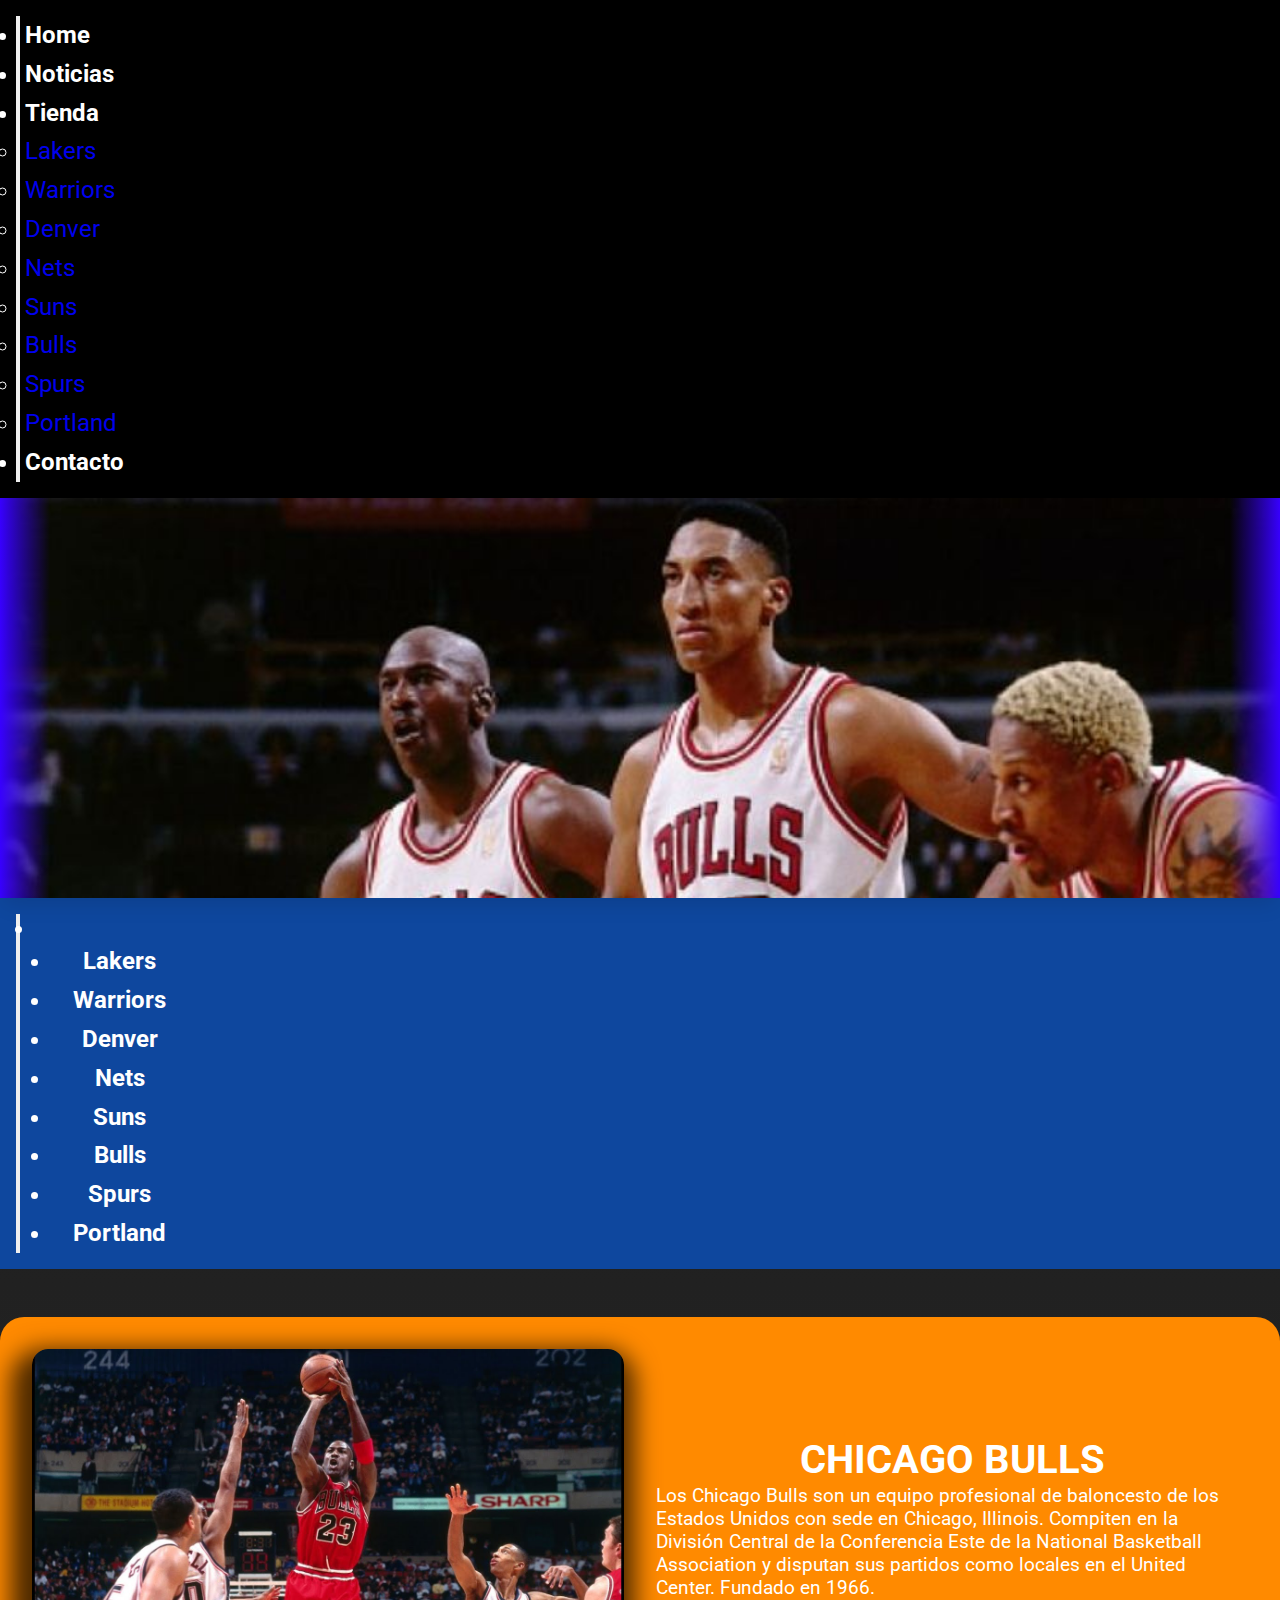
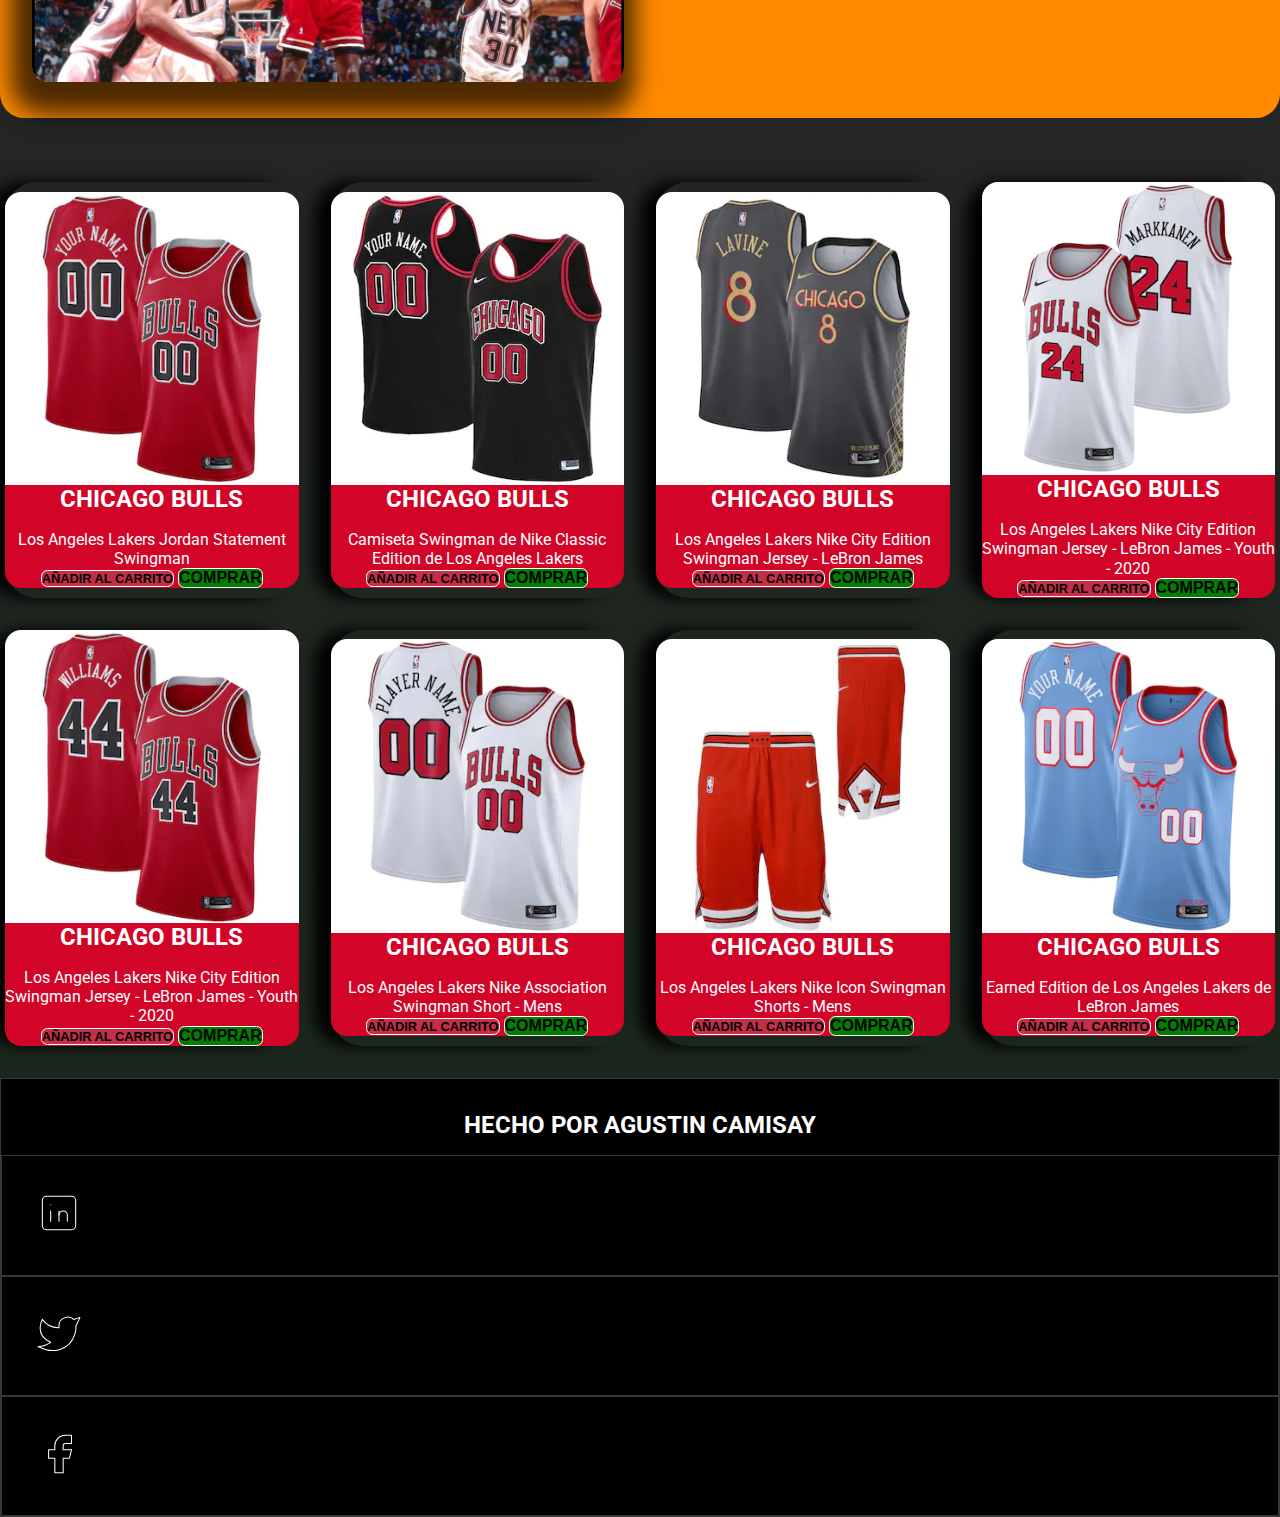
==== bulls.html @ 0fb841c5 "repar" ====
<!doctype html>
<html lang="en">

<head>
    <!-- Required meta tags -->
    <meta charset="utf-8">
    <meta name="viewport" content="width=device-width, initial-scale=1">
    <!-- fuentes -->
    <link rel="preconnect" href="https://fonts.googleapis.com">
    <link rel="preconnect" href="https://fonts.gstatic.com" crossorigin>
    <link href="https://fonts.googleapis.com/css2?family=Roboto:ital,wght@0,400;0,700;0,900;1,300;1,900&display=swap"
        rel="stylesheet">

    <link rel="preconnect" href="https://fonts.googleapis.com">
    <link rel="preconnect" href="https://fonts.gstatic.com" crossorigin>
    <link href="https://fonts.googleapis.com/css2?family=Source+Sans+Pro:ital,wght@0,400;0,700;1,700;1,900&display=swap"
        rel="stylesheet">

    <!-- Bootstrap CSS -->
    <link href="https://cdn.jsdelivr.net/npm/bootstrap@5.0.1/dist/css/bootstrap.min.css" rel="stylesheet"
        integrity="sha384-+0n0xVW2eSR5OomGNYDnhzAbDsOXxcvSN1TPprVMTNDbiYZCxYbOOl7+AMvyTG2x" crossorigin="anonymous">

    <!-- Estilos -->
    <link rel="stylesheet" href="/css/styles.css">

    <!-- Descripcion -->
    <meta name="description"
        content="Pagina dedicada a la informacion y venta de productos oficiales de la NBA junto a sus colaboraciones. Encontraras las mejores ofertas, noticias y más sobre la liga de basketball más reconocida del mundo.">

    <!-- KEYWORDS -->
    <meta name="keywords"
        content="NBA, WARRIORS, LAKERS, DENVER, SUNS, BULLS, PORTLAND, SPURS, REMERA, TIENDA, BUCKS, ALL STAR">

    <!-- protocolo open graph -->
    <meta property="og:title" content="Travis Scott - Astroworld Fest">
    <meta property="og:autor" content="Agustin Camisay">
    <meta property="og:description"
        content="Pagina dedicada a la informacion y venta de productos oficiales de la NBA junto a sus colaboraciones. Encontraras las mejores ofertas, noticias y más sobre la liga de basketball más reconocida del mundo.">
    <meta property="og:image"
        content="https://1.bp.blogspot.com/-EFxBPhvQ8PY/Xx9EdjtE2RI/AAAAAAAAOjk/jwjBYq3QDaI56UT_JC4_TSarYUgSNPjtwCLcBGAsYHQ/s1600/los-ganadores-y-perdedores-en-el-regreso-de-la-nba-a-orlando-1280x720.jpg">

    <!-- TITULO -->
    <title>Chicago Bulls | Tienda NBA</title>
</head>

<body>
    <header>

        <!-- NAVBAR -->
        <nav class="navbar navbar-expand-lg navbar-light menu" data-animation="center">
            <!-- <a class="navbar-brand" href="#">Navbar</a> -->
            <button class="navbar-toggler" type="button" data-bs-toggle="collapse" data-bs-target="#navbarNavDropdown"
                aria-controls="navbarNavDropdown" aria-expanded="false" navbar-toggler aria-label="Toggle navigation">
                <span class="navbar-toggler-icon"></span>
            </button>
            <div class="collapse navbar-collapse navegacion menu" data-animation="bonus" id="navbarNavDropdown">
                <ul class="navbar-nav m-auto w-100 justify-content-end">
                    <li class="nav-item">
                        <a class="nav-link " aria-current="page" href="index.html">Home</a>
                    </li>
                    <li class="nav-item">
                        <a class="nav-link" href="noticias.html">Noticias</a>
                    </li>
                    <li class="nav-item dropdown">
                        <a class="nav-link dropdown-toggle" href="productos.html" id="navbarDropdownMenuLink"
                            role="button" data-bs-toggle="dropdown" aria-expanded="false">
                            Tienda
                        </a>
                        <ul class="dropdown-menu" aria-labelledby="navbarDropdownMenuLink">
                            <li><a class="dropdown-item" href="lakers.html">Lakers</a></li>
                            <li><a class="dropdown-item" href="warriors.html">Warriors</a></li>
                            <li><a class="dropdown-item" href="denver.html">Denver</a></li>
                            <li><a class="dropdown-item" href="nets.html">Nets</a></li>
                            <li><a class="dropdown-item" href="suns.html">Suns</a></li>
                            <li><a class="dropdown-item" href="bulls.html">Bulls</a></li>
                            <li><a class="dropdown-item" href="spurs.html">Spurs</a></li>
                            <li><a class="dropdown-item" href="portland.html">Portland</a></li>
                        </ul>
                    </li>
                    <li class="nav-item">
                        <a class="nav-link" href="contacto.html">Contacto</a>
                    </li>
                </ul>
            </div>
        </nav> <!-- FIN DE NAVBAR -->

        <!-- SECCION CON IMAGENES -->
        <section #id="promo" class="slider_equipos mt-0 mb-0">
            <div class="slider">
                <div class="slide-track">
                    <div class="slide">
                        <img src="img/bulls/header1.jpg" class="imagen-header" alt="imagen header">
                    </div>
                    <div class="slide">
                        <img src="img/bulls/header2.jpg" class="imagen-header" alt="imagen header">
                    </div>
                    <div class="slide">
                        <img src="img/bulls/header3.jpg" class="imagen-header" alt="imagen header">
                    </div>
                </div>
            </div>
            </div>
        </section>

    </header>



    <!-- NAVEGACION INTERNA -->
    <nav class="navbar navbar-expand-lg navbar-light menu navbar-interna" data-animation="center">
        <button class="navbar-toggler" type="button" data-bs-toggle="collapse" data-bs-target="#navbarNavDropdown2"
            aria-controls="navbarNavDropdown" aria-expanded="false" navbar-toggler aria-label="Toggle navigation">
            <span class="navbar-toggler-icon"></span>
        </button>
        <div class="collapse navbar-collapse navegacion menu" data-animation="bonus" id="navbarNavDropdown2">
            <ul class="navbar-nav nav-interna">
                <li class="nav-item dropdown">
                <li class="nav-interna"><a class="dropdown-item" href="lakers.html">Lakers</a></li>
                <li class="nav-interna"><a class="dropdown-item" href="warriors.html">Warriors</a></li>
                <li class="nav-interna"><a class="dropdown-item" href="denver.html">Denver</a></li>
                <li class="nav-interna"><a class="dropdown-item" href="nets.html">Nets</a></li>
                <li class="nav-interna"><a class="dropdown-item" href="suns.html">Suns</a></li>
                <li class="nav-interna"><a class="dropdown-item" href="bulls.html">Bulls</a></li>
                <li class="nav-interna"><a class="dropdown-item" href="spurs.html">Spurs</a></li>
                <li class="nav-interna"><a class="dropdown-item" href="portland.html">Portland</a></li>
            </ul>
            </li>
            </ul>
        </div>
    </nav> <!-- FIN DE NAVBAR -->



    <!-- DESCRIPCION DEL EQUIPO -->
    <div class="container equipo home__menu mb-5">
        <div class="equipo_descripcion">
            <div class="imagen__equipo">
                <img class="imagen_descripcion" src="img/bulls/header3.jpg" alt="imagen Chicago Bulls">
            </div>
            <article class="descripcion_texto">
                <h1 class="titulo">Chicago Bulls</h1>
                <p class="parrafo_container">Los Chicago Bulls son un equipo profesional de baloncesto de los Estados
                    Unidos con sede en Chicago, Illinois. Compiten en la División Central de la Conferencia Este de la
                    National Basketball Association y disputan sus partidos como locales en el United Center. Fundado en
                    1966.</p>
            </article>
        </div>
    </div>

    <!-- TARJETAS -->
    <div class="container">
        <div class="carrito">
            <div class="card_carrito">
                <img class="card_imagen__home" src="img/bulls/img1.webp" alt="imagen tienda Chicago Bulls">
                <div class="card-body">
                    <h2 class="subtitulo_card">Chicago Bulls</h2>
                    <p class="texto-card">
                        Los Angeles Lakers Jordan Statement Swingman
                    </p>
                    <button type="button" class="btn btn-primary btn-lg2">Añadir al carrito</button>
                    <button type="button" class="btn btn-primary btn-comprar">Comprar</button>
                </div>
            </div>

            <!-- CARD -->
            <div class="card_carrito ">
                <img class="card_imagen__home" src="img/bulls/img2.webp" alt="imagen tienda Chicago Bulls">
                <div class="card-body">
                    <h2 class="subtitulo_card">Chicago Bulls</h2>
                    <p class="texto-card">
                        Camiseta Swingman de Nike Classic Edition de Los Angeles Lakers </p>
                    <button type="button" class="btn btn-primary btn-lg2">Añadir al carrito</button>
                    <button type="button" class="btn btn-primary btn-comprar">Comprar</button>
                </div>
            </div>

            <!-- CARD -->
            <div class="card_carrito  ">
                <img class="card_imagen__home" src="img/bulls/img9.webp" alt="imagen tienda Chicago Bulls">
                <div class="card-body">
                    <h2 class="subtitulo_card">Chicago Bulls</h2>

                    <p class="texto-card">
                        Los Angeles Lakers Nike City Edition Swingman Jersey - LeBron James </p>
                    <button type="button" class="btn btn-primary btn-lg2">Añadir al carrito</button>
                    <button type="button" class="btn btn-primary btn-comprar">Comprar</button>
                </div>
            </div>

            <!-- CARD -->
            <div class="card_carrito  ">
                <img class="card_imagen__home" src="img/bulls/img4.webp" alt="imagen tienda Chicago Bulls">
                <div class="card-body">
                    <h2 class="subtitulo_card">Chicago Bulls</h2>

                    <p class="texto-card">
                        Los Angeles Lakers Nike City Edition Swingman Jersey - LeBron James - Youth - 2020
                    </p>
                    <button type="button" class="btn btn-primary btn-lg2">Añadir al carrito</button>
                    <button type="button" class="btn btn-primary btn-comprar">Comprar</button>
                </div>
            </div>

            <!-- CARD -->
            <div class="card_carrito  ">
                <img class="card_imagen__home" src="img/bulls/img5.webp" alt="imagen tienda Chicago Bulls">
                <div class="card-body">
                    <h2 class="subtitulo_card">Chicago Bulls</h2>

                    <p class="texto-card">
                        Los Angeles Lakers Nike City Edition Swingman Jersey - LeBron James - Youth - 2020
                    </p>
                    <button type="button" class="btn btn-primary btn-lg2">Añadir al carrito</button>
                    <button type="button" class="btn btn-primary btn-comprar">Comprar</button>
                </div>
            </div>

            <!-- CARD -->
            <div class="card_carrito  ">
                <img class="card_imagen__home" src="img/bulls/img6.webp" alt="imagen tienda Chicago Bulls">
                <div class="card-body">
                    <h2 class="subtitulo_card">Chicago Bulls</h2>

                    <p class="texto-card">
                        Los Angeles Lakers Nike Association Swingman Short - Mens
                    </p>
                    <button type="button" class="btn btn-primary btn-lg2">Añadir al carrito</button>
                    <button type="button" class="btn btn-primary btn-comprar">Comprar</button>
                </div>
            </div>

            <!-- CARD -->
            <div class="card_carrito  ">
                <img class="card_imagen__home" src="img/bulls/img7.webp" alt="imagen tienda Chicago Bulls">
                <div class="card-body">
                    <h2 class="subtitulo_card">Chicago Bulls</h2>

                    <p class="texto-card">
                        Los Angeles Lakers Nike Icon Swingman Shorts - Mens
                    </p>
                    <button type="button" class="btn btn-primary btn-lg2">Añadir al carrito</button>
                    <button type="button" class="btn btn-primary btn-comprar">Comprar</button>
                </div>
            </div>

            <!-- CARD -->
            <div class="card_carrito  ">
                <img class="card_imagen__home" src="img/bulls/img8.webp" alt="imagen tienda Chicago Bulls">
                <div class="card-body">
                    <h2 class="subtitulo_card">Chicago Bulls</h2>

                    <p class="texto-card">
                        Earned Edition de Los Angeles Lakers de LeBron James
                    </p>
                    <button type="button" class="btn btn-primary btn-lg2">Añadir al carrito</button>
                    <button type="button" class="btn btn-primary btn-comprar">Comprar</button>
                </div>
            </div>
        </div>
    </div>

    <!-- FOOTER -->
    <footer class="footer-bg text-center">
        <div class="footer_contenedor">
            <p class="subtitulo_card">Hecho por Agustin camisay</p>
        </div>
        <div class="row container-iconos">
            <div class="col-lg-4 contenedor-icono">
                <svg xmlns="http://www.w3.org/2000/svg" class="icon icon-tabler icon-tabler-brand-linkedin" width="50"
                    height="" viewBox="0 0 24 24" stroke-width="0.5" stroke="#ffffff" fill="none" stroke-linecap="round"
                    stroke-linejoin="round">
                    <path stroke="none" d="M0 0h24v24H0z" fill="none" />
                    <rect x="4" y="4" width="16" height="16" rx="2" />
                    <line x1="8" y1="11" x2="8" y2="16" />
                    <line x1="8" y1="8" x2="8" y2="8.01" />
                    <line x1="12" y1="16" x2="12" y2="11" />
                    <path d="M16 16v-3a2 2 0 0 0 -4 0" />
                </svg>
            </div>
            <div class="col-lg-4 contenedor-icono">
                <svg xmlns="http://www.w3.org/2000/svg" class="icon icon-tabler icon-tabler-brand-twitter" width="50"
                    height="" viewBox="0 0 24 24" stroke-width="0.5" stroke="#ffffff" fill="none" stroke-linecap="round"
                    stroke-linejoin="round">
                    <path stroke="none" d="M0 0h24v24H0z" fill="none" />
                    <path
                        d="M22 4.01c-1 .49 -1.98 .689 -3 .99c-1.121 -1.265 -2.783 -1.335 -4.38 -.737s-2.643 2.06 -2.62 3.737v1c-3.245 .083 -6.135 -1.395 -8 -4c0 0 -4.182 7.433 4 11c-1.872 1.247 -3.739 2.088 -6 2c3.308 1.803 6.913 2.423 10.034 1.517c3.58 -1.04 6.522 -3.723 7.651 -7.742a13.84 13.84 0 0 0 .497 -3.753c-.002 -.249 1.51 -2.772 1.818 -4.013z" />
                </svg>
            </div>
            <div class="col-lg-4 contenedor-icono">
                <svg xmlns="http://www.w3.org/2000/svg" class="icon icon-tabler icon-tabler-brand-facebook" width="50"
                    height="" viewBox="0 0 24 24" stroke-width="0.5" stroke="#ffffff" fill="none" stroke-linecap="round"
                    stroke-linejoin="round">
                    <path stroke="none" d="M0 0h24v24H0z" fill="none" />
                    <path d="M7 10v4h3v7h4v-7h3l1 -4h-4v-2a1 1 0 0 1 1 -1h3v-4h-3a5 5 0 0 0 -5 5v2h-3" />
                </svg>
            </div>
        </div>
    </footer>



    <script src="https://maxcdn.bootstrapcdn.com/bootstrap/4.0.0/js/bootstrap.min.js"></script>
    <script src="https://cdnjs.cloudflare.com/ajax/libs/popper.js/1.12.9/umd/popper.min.js"></script>
    <script src="https://code.jquery.com/jquery-3.2.1.slim.min.js"></script>

    <!-- Optional JavaScript; choose one of the two! -->
    <!-- Option 1: Bootstrap Bundle with Popper -->
    <script src="https://cdn.jsdelivr.net/npm/bootstrap@5.0.0/dist/js/bootstrap.bundle.min.js"
        integrity="sha384-p34f1UUtsS3wqzfto5wAAmdvj+osOnFyQFpp4Ua3gs/ZVWx6oOypYoCJhGGScy+8" crossorigin="anonymous">
    </script>
    <!-- Option 2: Separate Popper and Bootstrap JS -->
    <!--
    <script src="https://cdn.jsdelivr.net/npm/@popperjs/core@2.9.2/dist/umd/popper.min.js" integrity="sha384-IQsoLXl5PILFhosVNubq5LC7Qb9DXgDA9i+tQ8Zj3iwWAwPtgFTxbJ8NT4GN1R8p" crossorigin="anonymous"></script>
    <script src="https://cdn.jsdelivr.net/npm/bootstrap@5.0.0/dist/js/bootstrap.min.js" integrity="sha384-lpyLfhYuitXl2zRZ5Bn2fqnhNAKOAaM/0Kr9laMspuaMiZfGmfwRNFh8HlMy49eQ" crossorigin="anonymous"></script>
    -->


</body>

</html>
---- css/styles.css ----
@charset "UTF-8";
@keyframes scroll {
  0% {
    transform: translateX(0);
  }
  100% {
    transform: translateX(calc(-250px * 7));
  }
}
.imagen-header {
  background-size: contain;
  background-position: center center;
}

.menu {
  display: flex;
}
.menu a {
  position: relative;
  display: block;
  padding: 5px;
}
.menu a:before {
  content: "";
  position: absolute;
  bottom: 0;
  left: 0;
  width: 100%;
  height: 2px;
  background: linear-gradient(to right, #b47dcd, #e878a2, #eb85ab);
  z-index: 1;
  transform: scaleX(0);
  transform-origin: left;
  transition: transform 0.5s ease-in-out;
}
.menu a:before:hover::before {
  transform: scaleX(1);
}

/* ANIMATIONS
  –––––––––––––––––––––––––––––––––––––––––––––––––– */
.menu[data-animation=to-left] a::before {
  transform-origin: right;
}

.menu[data-animation=center] a::before {
  transform-origin: center;
}

.menu[data-animation=bonus] a::before {
  transform-origin: right;
}

.menu[data-animation=bonus] a:hover::before {
  transform-origin: left;
  transform: scaleX(1);
  transition-timing-function: cubic-bezier(0.2, 1, 0.82, 0.94);
}

.aparecer {
  animation-duration: 3s;
  animation-name: slidein;
  animation-iteration-count: 1;
}

@keyframes slidein {
  from {
    margin-left: 60%;
    width: 120%;
  }
  to {
    margin-left: 0%;
    width: 100%;
  }
}
.container-cards {
  width: 95%;
  margin: 0 auto;
  padding: 0 1.5rem;
  position: relative;
  background: #4f4f4f;
  background: linear-gradient(180deg, #4f4f4f 0%, #1204a7 0%, #30252a 67%, #710f0f 100%);
  border-radius: 2rem;
}

.card-list {
  padding: 2rem;
  display: grid;
  grid-template-columns: repeat(auto-fit, minmax(min(100%, 18rem), 1fr));
}

.card-list::-webkit-scrollbar {
  width: 10px;
  height: 10px;
}

.card-list::-webkit-scrollbar-thumb {
  background: #201c29;
  border-radius: 10px;
  box-shadow: inset 2px 2px 2px rgba(255, 255, 255, 0.25), inset -2px -2px 2px rgba(0, 0, 0, 0.25);
}

.card-list::-webkit-scrollbar-track {
  background: linear-gradient(90deg, #201c29, #201c29 1px, #17141d 0, #17141d);
}

.card {
  width: 100%;
  padding: 2.5rem;
  border-radius: 16px;
  background: #17141d;
  box-shadow: -1rem 0 3rem #000;
  display: flex;
  flex-direction: column;
  transition: 0.2s;
  margin: 0;
  scroll-snap-align: start;
  clear: both;
  position: relative;
}

.card_carrito {
  width: 100%;
  box-shadow: -1rem 0rem 1rem black;
  display: flex;
  flex-direction: column;
  transition: 0.2s;
  margin: 0;
  justify-content: center;
  text-align: center;
  border-radius: 2rem;
}
.card_carrito:hover {
  box-shadow: -2rem 0rem 3rem #1d418a;
}

.sombra {
  box-shadow: rem 0 1rem white;
}

.card-body {
  background-color: #d20428;
}

.card_carrito .card_imagen__home {
  border-radius: 1rem 1rem 0 0;
  transition: 0.5s;
}
.card_carrito .card_imagen__home:hover {
  -webkit-transform: scale(1.3);
  transform: scale(1.08);
  border-radius: 1rem;
}

.card_carrito .card-body {
  border-radius: 0 0 1rem 1rem;
}

.cuerpo {
  width: 100%;
  display: flex;
  background-color: blue;
  padding: 2rem;
  flex-direction: column;
}

.card:focus-within ~ .card,
.card:hover ~ .card {
  transform: translateX(50px);
}

.card:hover {
  transform: translateY(-20px);
  box-shadow: -2px 0 30px #d20428;
}

.carrito {
  display: grid;
  grid-template-columns: repeat(auto-fit, minmax(min(100%, 18rem), 1fr));
  gap: 2rem;
  margin: 2rem 5px;
}

.comprar {
  background-color: black;
  margin-top: 5%;
  padding: 2rem;
}

.card_comprar {
  width: 100%;
  padding: 2.5rem;
  border-radius: 16px;
  background: #17141d;
  box-shadow: -1rem 0 3rem #000;
  display: flex;
  flex-direction: column;
  transition: 0.2s;
  margin: 0;
  scroll-snap-align: start;
  clear: both;
  position: relative;
}
.card_comprar:hover {
  -webkit-box-shadow: 0px 5px 15px 0px black;
  -moz-box-shadow: 0px 5px 15px 0px black;
  box-shadow: 0px 5px 15px 0px black;
}

.home__menu {
  display: grid;
  grid-template-columns: repeat(auto-fit, minmax(min(100%, 20rem), 1fr));
  background-color: #ff8a00;
  margin-bottom: 4rem;
  gap: 1rem;
  border-radius: 1.51rem;
}

.imagen__home {
  max-width: 100%;
  align-items: center;
  animation-duration: 2s;
}
.imagen__home:hover {
  -webkit-transform: scale(1.01);
}

.accordion-button {
  background-color: red;
}

.accordion {
  text-align: center;
}

.accordion-item:last-of-type .accordion-button.collapsed {
  background-color: red;
}

.accordion-item {
  text-align: center;
  background-color: #d20428;
  padding: 3rem 0;
}

.accordion-header {
  text-align: center;
}

.accordion-body {
  background-color: #ff8a00;
}

.accordion-body {
  background-color: #ff8a00;
}

.accordion-button:not(.collapsed) {
  background-color: blue;
  color: red;
}

.acortar {
  text-align: center;
  background-color: blue;
  border-radius: 6px;
}

.accordion-collapse {
  background-color: black;
}

.porfolio-hover {
  display: flex;
  position: absolute;
  width: 100%;
  height: 100%;
  background: rgba(254, 209, 54, 0.9);
  align-items: center;
  justify-content: center;
  opacity: 0;
  transition: opacity ease-in-out 0.25s;
}

* {
  margin: 0 0;
  padding: 0 0;
  box-sizing: border-box;
}

html {
  box-sizing: border-box;
  font-size: 70%;
}

@media (min-width: 600px) {
  html {
    box-sizing: border-box;
    font-size: 100%;
    font-family: sans-serif;
  }
}
body {
  font-family: "Roboto", sans-serif;
  line-height: 1.2;
  background: #141414;
  background: linear-gradient(180deg, #131313 0%, #252525 53%, #162818 100%);
}

.container-fluid {
  width: 100%;
  margin: 0;
  padding: 0;
}

header {
  width: 100%;
}

img {
  width: 100%;
}

.secciones {
  width: 100%;
  background-color: #ff8a00;
  margin: 4rem 0;
}

.cartita {
  border: 1px solid white;
}

.seccion {
  padding: 2rem;
}

.img_home_menu {
  border: 1px solid white;
  width: 100%;
  transition: 2s;
}
.img_home_menu:hover {
  border: 1px solid red;
  -webkit-transform: scale(1.1);
  transform: scale(1.1);
  overflow: hidden;
}

.video {
  text-align: center;
  width: 100%;
  height: 315px;
}

.margin {
  margin: 0 5%;
}

.img-carousel {
  width: 500px;
}

.carousel-inner {
  widows: 500px !important;
}

#promo {
  align-items: center;
  display: flex;
  width: 100%;
  height: 100vh;
  justify-content: center;
}

.slider_equipos {
  margin: 0 0;
}

.slider {
  background: white;
  box-shadow: 0 10px 20px -5px rgba(0, 0, 0, 0.125);
  height: 400px;
  margin: auto;
  overflow: hidden;
  position: relative;
  width: 100%;
}
.slider::before, .slider::after {
  background: linear-gradient(to right, #3700ff 0%, rgba(255, 255, 255, 0) 100%);
  content: "";
  height: 100%;
  position: absolute;
  width: 50px;
  z-index: 2;
}
.slider::after {
  right: 0;
  top: 0;
  transform: rotateZ(180deg);
}
.slider::before {
  left: 0;
  top: 0;
}
.slider .slide-track {
  animation: scroll 40s linear infinite;
  display: flex;
  width: calc(350px * 14);
}
.slider .slide {
  height: 100%;
  width: 100%;
}

@media (max-width: 480px) {
  .slider::before, .slider::after {
    display: none;
  }
}
.img_promo {
  width: 100%;
  height: 100%;
}

.header_tienda {
  display: inline-block;
  background-color: white;
  height: 50vh;
}

.contenido_tienda {
  display: grid;
  grid-auto-flow: dense;
  grid-template-columns: repeat(auto-fit, minmax(min(100%, 15rem), 1fr));
  gap: 2rem;
}

.tienda {
  padding: 2rem;
  background-color: blue;
}

.navegacion-tienda {
  display: flex;
  flex-direction: row;
  justify-content: space-around;
  margin: 2rem 10%;
}

.navegacion-tienda li {
  list-style: none;
}

.nav-bg {
  width: 100%;
  background-color: #1d418a !important;
  padding: 0.2rem;
  display: flex;
  justify-content: space-between;
}
.nav-bg:hover {
  background-color: #c70f2d !important;
}

.enlace-tienda {
  text-decoration: none;
  font-weight: bold;
  font-family: Verdana, Geneva, Tahoma, sans-serif;
  color: white;
}

.equipo {
  width: 100%;
  margin-top: 3rem;
  background-color: #00000075;
  padding: 2rem;
}

.equipo_descripcion {
  display: grid;
  grid-auto-flow: dense;
  grid-template-columns: repeat(auto-fit, minmax(min(100%, 25rem), 1fr));
  gap: 2rem;
}

.equipo_descripcion2 {
  display: grid;
  grid-auto-flow: dense;
  grid-template-columns: repeat(auto-fit, minmax(min(100%, 25rem), 1fr));
  gap: 2rem;
}

.imagen_descripcion {
  min-width: 100%;
  align-items: center;
  box-shadow: -5px 1rem 1.5rem 1rem rgba(0, 0, 0, 0.7);
  transition: 2s;
  border-radius: 1rem;
}
.imagen_descripcion:hover {
  transform: scale(1.05);
}

.descripcion_texto {
  align-self: center;
}

.compras {
  background-color: yellow;
  padding: 2rem;
  margin-top: 5%;
}

.home__header__bg {
  background-image: url(/img/bg_home.jpeg);
  background-repeat: no-repeat;
  background-size: cover;
  height: 100vh;
}
.home__header__bg:hover {
  background-color: black;
}

.sombreado {
  position: absolute;
  width: 100%;
  height: 100vh;
  transition: 2s;
}
.sombreado:hover {
  transition: 3s ease-in-out;
  background-color: rgba(0, 0, 0, 0.657);
}

.homevideo {
  width: 100%;
  margin: 70px auto;
  background-color: #ff8a00;
  padding: 2rem;
  gap: 2rem;
  border-radius: 2rem;
}

.video__nosotros {
  width: 100%;
  height: 415px;
  max-height: 100%;
  align-items: center;
  animation-duration: 2s;
}

#accordionExample {
  margin-bottom: 2rem;
  width: 100%;
}

.carrousel-principal {
  width: 100%;
  height: 70vh;
}

.menu {
  display: flex;
}
.menu a {
  position: relative;
  display: block;
  padding: 5px;
}
.menu a:before {
  content: "";
  position: absolute;
  bottom: 0;
  left: 0;
  width: 100%;
  height: 2px;
  background: linear-gradient(to right, #b47dcd, #e878a2, #eb85ab);
  z-index: 1;
  transform: scaleX(0);
  transform-origin: left;
  transition: transform 0.5s ease-in-out;
}
.menu a:before:hover::before {
  transform: scaleX(1);
}

/* ANIMATIONS
  –––––––––––––––––––––––––––––––––––––––––––––––––– */
.menu[data-animation=to-left] a::before {
  transform-origin: right;
}

.menu[data-animation=center] a::before {
  transform-origin: center;
}

.menu[data-animation=bonus] a::before {
  transform-origin: right;
}

.menu[data-animation=bonus] a:hover::before {
  transform-origin: left;
  transform: scaleX(1);
  transition-timing-function: cubic-bezier(0.2, 1, 0.82, 0.94);
}

.aparecer {
  animation-duration: 3s;
  animation-name: slidein;
  animation-iteration-count: 1;
}

@keyframes slidein {
  from {
    margin-left: 60%;
    width: 120%;
  }
  to {
    margin-left: 0%;
    width: 100%;
  }
}
.navbar {
  background-color: black;
  color: #fff;
  padding: 1rem;
  font-size: 1.5rem;
}

.navbar-light .navbar-nav .nav-link {
  color: white;
  font-weight: 700;
}
.navbar-light .navbar-nav .nav-link:hover {
  color: red;
}

.navbar-light .navbar-toggler-icon {
  background-color: white;
  border-radius: 0.4rem;
}

.dropdown-item {
  background-color: transparent;
}

.navbar-interna {
  background-color: #0e479e;
}

.nav-interna {
  width: 100%;
  margin: 0 1rem;
  justify-content: space-around;
  text-align: center;
  font-weight: 700;
}
.nav-interna .dropdown-item {
  color: white;
}
.nav-interna .dropdown-item:hover {
  background-color: transparent;
  font-weight: 700;
}

.navbar-light .navbar-toggler-icon {
  background-image: url("https://upload.wikimedia.org/wikipedia/commons/thumb/5/5a/Basketball_ball.svg/389px-Basketball_ball.svg.png");
  width: 32px;
  height: 32px;
  background-color: transparent;
}

@keyframes scroll {
  0% {
    transform: translateX(0);
  }
  100% {
    transform: translateX(calc(-250px * 7));
  }
}
.imagen-header {
  background-size: contain;
  background-position: center center;
}

.menu {
  display: flex;
}
.menu a {
  position: relative;
  display: block;
  padding: 5px;
}
.menu a:before {
  content: "";
  position: absolute;
  bottom: 0;
  left: 0;
  width: 100%;
  height: 2px;
  background: linear-gradient(to right, #b47dcd, #e878a2, #eb85ab);
  z-index: 1;
  transform: scaleX(0);
  transform-origin: left;
  transition: transform 0.5s ease-in-out;
}
.menu a:before:hover::before {
  transform: scaleX(1);
}

/* ANIMATIONS
  –––––––––––––––––––––––––––––––––––––––––––––––––– */
.menu[data-animation=to-left] a::before {
  transform-origin: right;
}

.menu[data-animation=center] a::before {
  transform-origin: center;
}

.menu[data-animation=bonus] a::before {
  transform-origin: right;
}

.menu[data-animation=bonus] a:hover::before {
  transform-origin: left;
  transform: scaleX(1);
  transition-timing-function: cubic-bezier(0.2, 1, 0.82, 0.94);
}

.aparecer {
  animation-duration: 3s;
  animation-name: slidein;
  animation-iteration-count: 1;
}

@keyframes slidein {
  from {
    margin-left: 60%;
    width: 120%;
  }
  to {
    margin-left: 0%;
    width: 100%;
  }
}
.container-cards {
  width: 95%;
  margin: 0 auto;
  padding: 0 1.5rem;
  position: relative;
  background: #4f4f4f;
  background: linear-gradient(180deg, #4f4f4f 0%, #1204a7 0%, #30252a 67%, #710f0f 100%);
  border-radius: 2rem;
}

.card-list {
  padding: 2rem;
  display: grid;
  grid-template-columns: repeat(auto-fit, minmax(min(100%, 18rem), 1fr));
}

.card-list::-webkit-scrollbar {
  width: 10px;
  height: 10px;
}

.card-list::-webkit-scrollbar-thumb {
  background: #201c29;
  border-radius: 10px;
  box-shadow: inset 2px 2px 2px rgba(255, 255, 255, 0.25), inset -2px -2px 2px rgba(0, 0, 0, 0.25);
}

.card-list::-webkit-scrollbar-track {
  background: linear-gradient(90deg, #201c29, #201c29 1px, #17141d 0, #17141d);
}

.card {
  width: 100%;
  padding: 2.5rem;
  border-radius: 16px;
  background: #17141d;
  box-shadow: -1rem 0 3rem #000;
  display: flex;
  flex-direction: column;
  transition: 0.2s;
  margin: 0;
  scroll-snap-align: start;
  clear: both;
  position: relative;
}

.card_carrito {
  width: 100%;
  box-shadow: -1rem 0rem 1rem black;
  display: flex;
  flex-direction: column;
  transition: 0.2s;
  margin: 0;
  justify-content: center;
  text-align: center;
  border-radius: 2rem;
}
.card_carrito:hover {
  box-shadow: -2rem 0rem 3rem #1d418a;
}

.sombra {
  box-shadow: rem 0 1rem white;
}

.card-body {
  background-color: #d20428;
}

.card_carrito .card_imagen__home {
  border-radius: 1rem 1rem 0 0;
  transition: 0.5s;
}
.card_carrito .card_imagen__home:hover {
  -webkit-transform: scale(1.3);
  transform: scale(1.08);
  border-radius: 1rem;
}

.card_carrito .card-body {
  border-radius: 0 0 1rem 1rem;
}

.cuerpo {
  width: 100%;
  display: flex;
  background-color: blue;
  padding: 2rem;
  flex-direction: column;
}

.card:focus-within ~ .card,
.card:hover ~ .card {
  transform: translateX(50px);
}

.card:hover {
  transform: translateY(-20px);
  box-shadow: -2px 0 30px #d20428;
}

.carrito {
  display: grid;
  grid-template-columns: repeat(auto-fit, minmax(min(100%, 18rem), 1fr));
  gap: 2rem;
  margin: 2rem 5px;
}

.comprar {
  background-color: black;
  margin-top: 5%;
  padding: 2rem;
}

.card_comprar {
  width: 100%;
  padding: 2.5rem;
  border-radius: 16px;
  background: #17141d;
  box-shadow: -1rem 0 3rem #000;
  display: flex;
  flex-direction: column;
  transition: 0.2s;
  margin: 0;
  scroll-snap-align: start;
  clear: both;
  position: relative;
}
.card_comprar:hover {
  -webkit-box-shadow: 0px 5px 15px 0px black;
  -moz-box-shadow: 0px 5px 15px 0px black;
  box-shadow: 0px 5px 15px 0px black;
}

.home__menu {
  display: grid;
  grid-template-columns: repeat(auto-fit, minmax(min(100%, 20rem), 1fr));
  background-color: #ff8a00;
  margin-bottom: 4rem;
  gap: 1rem;
  border-radius: 1.51rem;
}

.imagen__home {
  max-width: 100%;
  align-items: center;
  animation-duration: 2s;
}
.imagen__home:hover {
  -webkit-transform: scale(1.01);
}

.accordion-button {
  background-color: red;
}

.accordion {
  text-align: center;
}

.accordion-item:last-of-type .accordion-button.collapsed {
  background-color: red;
}

.accordion-item {
  text-align: center;
  background-color: #d20428;
  padding: 3rem 0;
}

.accordion-header {
  text-align: center;
}

.accordion-body {
  background-color: #ff8a00;
}

.accordion-body {
  background-color: #ff8a00;
}

.accordion-button:not(.collapsed) {
  background-color: blue;
  color: red;
}

.acortar {
  text-align: center;
  background-color: blue;
  border-radius: 6px;
}

.accordion-collapse {
  background-color: black;
}

.porfolio-hover {
  display: flex;
  position: absolute;
  width: 100%;
  height: 100%;
  background: rgba(254, 209, 54, 0.9);
  align-items: center;
  justify-content: center;
  opacity: 0;
  transition: opacity ease-in-out 0.25s;
}

* {
  margin: 0 0;
  padding: 0 0;
  box-sizing: border-box;
}

html {
  box-sizing: border-box;
  font-size: 70%;
}

@media (min-width: 600px) {
  html {
    box-sizing: border-box;
    font-size: 100%;
    font-family: sans-serif;
  }
}
body {
  font-family: "Roboto", sans-serif;
  line-height: 1.2;
  background: #141414;
  background: linear-gradient(180deg, #131313 0%, #252525 53%, #162818 100%);
}

.container-fluid {
  width: 100%;
  margin: 0;
  padding: 0;
}

header {
  width: 100%;
}

img {
  width: 100%;
}

.secciones {
  width: 100%;
  background-color: #ff8a00;
  margin: 4rem 0;
}

.cartita {
  border: 1px solid white;
}

.seccion {
  padding: 2rem;
}

.img_home_menu {
  border: 1px solid white;
  width: 100%;
  transition: 2s;
}
.img_home_menu:hover {
  border: 1px solid red;
  -webkit-transform: scale(1.1);
  transform: scale(1.1);
  overflow: hidden;
}

.video {
  text-align: center;
  width: 100%;
  height: 315px;
}

.margin {
  margin: 0 5%;
}

.img-carousel {
  width: 500px;
}

.carousel-inner {
  widows: 500px !important;
}

#promo {
  align-items: center;
  display: flex;
  width: 100%;
  height: 100vh;
  justify-content: center;
}

.slider_equipos {
  margin: 0 0;
}

.slider {
  background: white;
  box-shadow: 0 10px 20px -5px rgba(0, 0, 0, 0.125);
  height: 400px;
  margin: auto;
  overflow: hidden;
  position: relative;
  width: 100%;
}
.slider::before, .slider::after {
  background: linear-gradient(to right, #3700ff 0%, rgba(255, 255, 255, 0) 100%);
  content: "";
  height: 100%;
  position: absolute;
  width: 50px;
  z-index: 2;
}
.slider::after {
  right: 0;
  top: 0;
  transform: rotateZ(180deg);
}
.slider::before {
  left: 0;
  top: 0;
}
.slider .slide-track {
  animation: scroll 40s linear infinite;
  display: flex;
  width: calc(350px * 14);
}
.slider .slide {
  height: 100%;
  width: 100%;
}

@media (max-width: 480px) {
  .slider::before, .slider::after {
    display: none;
  }
}
.img_promo {
  width: 100%;
  height: 100%;
}

.header_tienda {
  display: inline-block;
  background-color: white;
  height: 50vh;
}

.contenido_tienda {
  display: grid;
  grid-auto-flow: dense;
  grid-template-columns: repeat(auto-fit, minmax(min(100%, 15rem), 1fr));
  gap: 2rem;
}

.tienda {
  padding: 2rem;
  background-color: blue;
}

.navegacion-tienda {
  display: flex;
  flex-direction: row;
  justify-content: space-around;
  margin: 2rem 10%;
}

.navegacion-tienda li {
  list-style: none;
}

.nav-bg {
  width: 100%;
  background-color: #1d418a !important;
  padding: 0.2rem;
  display: flex;
  justify-content: space-between;
}
.nav-bg:hover {
  background-color: #c70f2d !important;
}

.enlace-tienda {
  text-decoration: none;
  font-weight: bold;
  font-family: Verdana, Geneva, Tahoma, sans-serif;
  color: white;
}

.equipo {
  width: 100%;
  margin-top: 3rem;
  background-color: #00000075;
  padding: 2rem;
}

.equipo_descripcion {
  display: grid;
  grid-auto-flow: dense;
  grid-template-columns: repeat(auto-fit, minmax(min(100%, 25rem), 1fr));
  gap: 2rem;
}

.equipo_descripcion2 {
  display: grid;
  grid-auto-flow: dense;
  grid-template-columns: repeat(auto-fit, minmax(min(100%, 25rem), 1fr));
  gap: 2rem;
}

.imagen_descripcion {
  min-width: 100%;
  align-items: center;
  box-shadow: -5px 1rem 1.5rem 1rem rgba(0, 0, 0, 0.7);
  transition: 2s;
  border-radius: 1rem;
}
.imagen_descripcion:hover {
  transform: scale(1.05);
}

.descripcion_texto {
  align-self: center;
}

.compras {
  background-color: yellow;
  padding: 2rem;
  margin-top: 5%;
}

.home__header__bg {
  background-image: url(/img/bg_home.jpeg);
  background-repeat: no-repeat;
  background-size: cover;
  height: 100vh;
}
.home__header__bg:hover {
  background-color: black;
}

.sombreado {
  position: absolute;
  width: 100%;
  height: 100vh;
  transition: 2s;
}
.sombreado:hover {
  transition: 3s ease-in-out;
  background-color: rgba(0, 0, 0, 0.657);
}

.homevideo {
  width: 100%;
  margin: 70px auto;
  background-color: #ff8a00;
  padding: 2rem;
  gap: 2rem;
  border-radius: 2rem;
}

.video__nosotros {
  width: 100%;
  height: 415px;
  max-height: 100%;
  align-items: center;
  animation-duration: 2s;
}

#accordionExample {
  margin-bottom: 2rem;
  width: 100%;
}

.carrousel-principal {
  width: 100%;
  height: 70vh;
}

.menu {
  display: flex;
}
.menu a {
  position: relative;
  display: block;
  padding: 5px;
}
.menu a:before {
  content: "";
  position: absolute;
  bottom: 0;
  left: 0;
  width: 100%;
  height: 2px;
  background: linear-gradient(to right, #b47dcd, #e878a2, #eb85ab);
  z-index: 1;
  transform: scaleX(0);
  transform-origin: left;
  transition: transform 0.5s ease-in-out;
}
.menu a:before:hover::before {
  transform: scaleX(1);
}

/* ANIMATIONS
  –––––––––––––––––––––––––––––––––––––––––––––––––– */
.menu[data-animation=to-left] a::before {
  transform-origin: right;
}

.menu[data-animation=center] a::before {
  transform-origin: center;
}

.menu[data-animation=bonus] a::before {
  transform-origin: right;
}

.menu[data-animation=bonus] a:hover::before {
  transform-origin: left;
  transform: scaleX(1);
  transition-timing-function: cubic-bezier(0.2, 1, 0.82, 0.94);
}

.aparecer {
  animation-duration: 3s;
  animation-name: slidein;
  animation-iteration-count: 1;
}

@keyframes slidein {
  from {
    margin-left: 60%;
    width: 120%;
  }
  to {
    margin-left: 0%;
    width: 100%;
  }
}
p {
  font-size: 1.2rem;
}

a {
  list-style: none;
  text-decoration: none;
}

h2,
h3 {
  color: white;
  text-align: center;
}

.miniGrid {
  padding: 0 3rem;
  display: grid;
  grid-template-columns: repeat(5, 1fr);
}

.miniGrid li {
  list-style: none;
}

.talles {
  background-color: white;
  color: black;
  border: solid 2px black;
  font-weight: bold;
  margin-bottom: 2rem;
}
.talles:hover {
  color: white;
  background-color: #e71442;
  cursor: pointer;
}

.titulo {
  font-size: 2.5rem;
  color: white;
  font-weight: bold;
  text-align: center;
  transition: 0.3s;
}
.titulo:hover {
  color: #0e479e;
  transform: scale(1.1);
}

.tituloh1 {
  color: white;
  font-size: 5rem;
  text-align: center;
  margin-top: 40vh;
}

.parrafo {
  font-size: 0.9rem;
}

.titulo-cartas {
  color: white;
  padding-top: 1rem;
  font-size: 2.5rem;
  text-transform: uppercase;
  font-weight: bold;
  transition: 2s;
}
.titulo-cartas:hover {
  transform: scale(1.1);
}

.container-cards .titulo-cartas {
  margin-top: 3rem;
}

.subtitulo_card {
  font-size: 1.5rem;
  font-weight: 700;
  text-align: center;
  text-transform: uppercase;
  margin-bottom: 1rem;
  color: #fff;
  transition: 1s;
}
.subtitulo_card:hover {
  transform: scale(1.1);
}

.texto-card {
  color: #fff;
  font-size: 1rem;
  font-weight: 400;
}

.boton {
  font-weight: 700;
  color: #ffffff;
  text-align: center;
  text-decoration: none;
  cursor: pointer;
  padding: 0.375rem 2rem;
  font-size: 1rem;
  border-radius: 0.3rem;
  text-transform: uppercase;
  border: solid 1px #0c1a38;
}

.boton-comprar {
  background-color: #1f418b;
  border-radius: 4px;
}
.boton-comprar:hover {
  color: white;
  background: #c70f2d;
}

.descripcion_texto .titulo {
  text-transform: uppercase;
  font-family: "Roboto";
  font-weight: bold;
  transition: 1s;
}
.descripcion_texto .titulo:hover {
  color: #0e479e;
  transform: scale(1.1);
}

.parrafo_container {
  color: #fff;
}

.footer_contenedor {
  width: 100%;
  display: flex;
  justify-content: center;
  text-align: center;
  background-color: black;
}

.icono-footer {
  margin: 0;
  border: 2px yellow solid;
  padding: 0;
}

svg:hover {
  stroke: yellow;
}

.carrousel-carrito {
  width: 100%;
  margin: 0;
  height: 100;
}

.contenedor {
  max-width: 1200px;
  width: 90%;
  margin: 0 auto;
}

@media (min-width: 768px) {
  .contenedor-grid {
    display: grid;
    grid-template-areas: "izquierda centro derecha";
    grid-template-columns: 1fr 1fr 1fr;
    grid-auto-flow: column;
    column-gap: 2rem;
  }

  .contenido-principal {
    grid-area: centro;
  }

  .compra-1 {
    grid-area: izquierda;
  }
}
.btn-lg2 {
  font-size: 0.8rem;
  background-color: rgba(158, 156, 156, 0.287);
  border: 1px solid white;
  font-weight: 700;
  text-transform: uppercase;
  border-radius: 0.4rem;
}
.btn-lg2:hover {
  background-color: #0e479e;
}

.btn-comprar {
  background-color: green;
  font-weight: bold;
  text-transform: uppercase;
  font-size: 1rem;
  border-radius: 0.4rem;
  border: 1px solid white;
}
.btn-comprar:hover {
  background-color: #252525;
}

.menu {
  display: flex;
}
.menu a {
  position: relative;
  display: block;
  padding: 5px;
}
.menu a:before {
  content: "";
  position: absolute;
  bottom: 0;
  left: 0;
  width: 100%;
  height: 2px;
  background: linear-gradient(to right, #b47dcd, #e878a2, #eb85ab);
  z-index: 1;
  transform: scaleX(0);
  transform-origin: left;
  transition: transform 0.5s ease-in-out;
}
.menu a:before:hover::before {
  transform: scaleX(1);
}

/* ANIMATIONS
  –––––––––––––––––––––––––––––––––––––––––––––––––– */
.menu[data-animation=to-left] a::before {
  transform-origin: right;
}

.menu[data-animation=center] a::before {
  transform-origin: center;
}

.menu[data-animation=bonus] a::before {
  transform-origin: right;
}

.menu[data-animation=bonus] a:hover::before {
  transform-origin: left;
  transform: scaleX(1);
  transition-timing-function: cubic-bezier(0.2, 1, 0.82, 0.94);
}

.aparecer {
  animation-duration: 3s;
  animation-name: slidein;
  animation-iteration-count: 1;
}

@keyframes slidein {
  from {
    margin-left: 60%;
    width: 120%;
  }
  to {
    margin-left: 0%;
    width: 100%;
  }
}
.container-cards {
  width: 95%;
  margin: 0 auto;
  padding: 0 1.5rem;
  position: relative;
  background: #4f4f4f;
  background: linear-gradient(180deg, #4f4f4f 0%, #1204a7 0%, #30252a 67%, #710f0f 100%);
  border-radius: 2rem;
}

.card-list {
  padding: 2rem;
  display: grid;
  grid-template-columns: repeat(auto-fit, minmax(min(100%, 18rem), 1fr));
}

.card-list::-webkit-scrollbar {
  width: 10px;
  height: 10px;
}

.card-list::-webkit-scrollbar-thumb {
  background: #201c29;
  border-radius: 10px;
  box-shadow: inset 2px 2px 2px rgba(255, 255, 255, 0.25), inset -2px -2px 2px rgba(0, 0, 0, 0.25);
}

.card-list::-webkit-scrollbar-track {
  background: linear-gradient(90deg, #201c29, #201c29 1px, #17141d 0, #17141d);
}

.card {
  width: 100%;
  padding: 2.5rem;
  border-radius: 16px;
  background: #17141d;
  box-shadow: -1rem 0 3rem #000;
  display: flex;
  flex-direction: column;
  transition: 0.2s;
  margin: 0;
  scroll-snap-align: start;
  clear: both;
  position: relative;
}

.card_carrito {
  width: 100%;
  box-shadow: -1rem 0rem 1rem black;
  display: flex;
  flex-direction: column;
  transition: 0.2s;
  margin: 0;
  justify-content: center;
  text-align: center;
  border-radius: 2rem;
}
.card_carrito:hover {
  box-shadow: -2rem 0rem 3rem #1d418a;
}

.sombra {
  box-shadow: rem 0 1rem white;
}

.card-body {
  background-color: #d20428;
}

.card_carrito .card_imagen__home {
  border-radius: 1rem 1rem 0 0;
  transition: 0.5s;
}
.card_carrito .card_imagen__home:hover {
  -webkit-transform: scale(1.3);
  transform: scale(1.08);
  border-radius: 1rem;
}

.card_carrito .card-body {
  border-radius: 0 0 1rem 1rem;
}

.cuerpo {
  width: 100%;
  display: flex;
  background-color: blue;
  padding: 2rem;
  flex-direction: column;
}

.card:focus-within ~ .card,
.card:hover ~ .card {
  transform: translateX(50px);
}

.card:hover {
  transform: translateY(-20px);
  box-shadow: -2px 0 30px #d20428;
}

.carrito {
  display: grid;
  grid-template-columns: repeat(auto-fit, minmax(min(100%, 18rem), 1fr));
  gap: 2rem;
  margin: 2rem 5px;
}

.comprar {
  background-color: black;
  margin-top: 5%;
  padding: 2rem;
}

.card_comprar {
  width: 100%;
  padding: 2.5rem;
  border-radius: 16px;
  background: #17141d;
  box-shadow: -1rem 0 3rem #000;
  display: flex;
  flex-direction: column;
  transition: 0.2s;
  margin: 0;
  scroll-snap-align: start;
  clear: both;
  position: relative;
}
.card_comprar:hover {
  -webkit-box-shadow: 0px 5px 15px 0px black;
  -moz-box-shadow: 0px 5px 15px 0px black;
  box-shadow: 0px 5px 15px 0px black;
}

.home__menu {
  display: grid;
  grid-template-columns: repeat(auto-fit, minmax(min(100%, 20rem), 1fr));
  background-color: #ff8a00;
  margin-bottom: 4rem;
  gap: 1rem;
  border-radius: 1.51rem;
}

.imagen__home {
  max-width: 100%;
  align-items: center;
  animation-duration: 2s;
}
.imagen__home:hover {
  -webkit-transform: scale(1.01);
}

.accordion-button {
  background-color: red;
}

.accordion {
  text-align: center;
}

.accordion-item:last-of-type .accordion-button.collapsed {
  background-color: red;
}

.accordion-item {
  text-align: center;
  background-color: #d20428;
  padding: 3rem 0;
}

.accordion-header {
  text-align: center;
}

.accordion-body {
  background-color: #ff8a00;
}

.accordion-body {
  background-color: #ff8a00;
}

.accordion-button:not(.collapsed) {
  background-color: blue;
  color: red;
}

.acortar {
  text-align: center;
  background-color: blue;
  border-radius: 6px;
}

.accordion-collapse {
  background-color: black;
}

.porfolio-hover {
  display: flex;
  position: absolute;
  width: 100%;
  height: 100%;
  background: rgba(254, 209, 54, 0.9);
  align-items: center;
  justify-content: center;
  opacity: 0;
  transition: opacity ease-in-out 0.25s;
}

@keyframes scroll {
  0% {
    transform: translateX(0);
  }
  100% {
    transform: translateX(calc(-250px * 7));
  }
}
.imagen-header {
  background-size: contain;
  background-position: center center;
}

.menu {
  display: flex;
}
.menu a {
  position: relative;
  display: block;
  padding: 5px;
}
.menu a:before {
  content: "";
  position: absolute;
  bottom: 0;
  left: 0;
  width: 100%;
  height: 2px;
  background: linear-gradient(to right, #b47dcd, #e878a2, #eb85ab);
  z-index: 1;
  transform: scaleX(0);
  transform-origin: left;
  transition: transform 0.5s ease-in-out;
}
.menu a:before:hover::before {
  transform: scaleX(1);
}

/* ANIMATIONS
  –––––––––––––––––––––––––––––––––––––––––––––––––– */
.menu[data-animation=to-left] a::before {
  transform-origin: right;
}

.menu[data-animation=center] a::before {
  transform-origin: center;
}

.menu[data-animation=bonus] a::before {
  transform-origin: right;
}

.menu[data-animation=bonus] a:hover::before {
  transform-origin: left;
  transform: scaleX(1);
  transition-timing-function: cubic-bezier(0.2, 1, 0.82, 0.94);
}

.aparecer {
  animation-duration: 3s;
  animation-name: slidein;
  animation-iteration-count: 1;
}

@keyframes slidein {
  from {
    margin-left: 60%;
    width: 120%;
  }
  to {
    margin-left: 0%;
    width: 100%;
  }
}
footer {
  background-color: black;
  border: 1px solid rgba(255, 255, 255, 0.219);
  margin-top: 2rem;
}

footer .subtitulo_card {
  display: flex;
  justify-content: center;
  text-align: center;
}

.formulario {
  text-align: left;
}

.boton-enviar {
  padding: 2rem 0;
}

.footer_contenedor {
  margin-top: 2rem;
}

.footer-bg {
  background-color: black;
}

.contenedor-icono {
  padding: 2rem;
  background-color: black;
  transition: 0.7s;
  border: 1px;
  border-color: rgba(255, 255, 255, 0.219);
  border-style: solid;
}
.contenedor-icono:hover {
  background-color: blue;
}

/*# sourceMappingURL=styles.css.map */
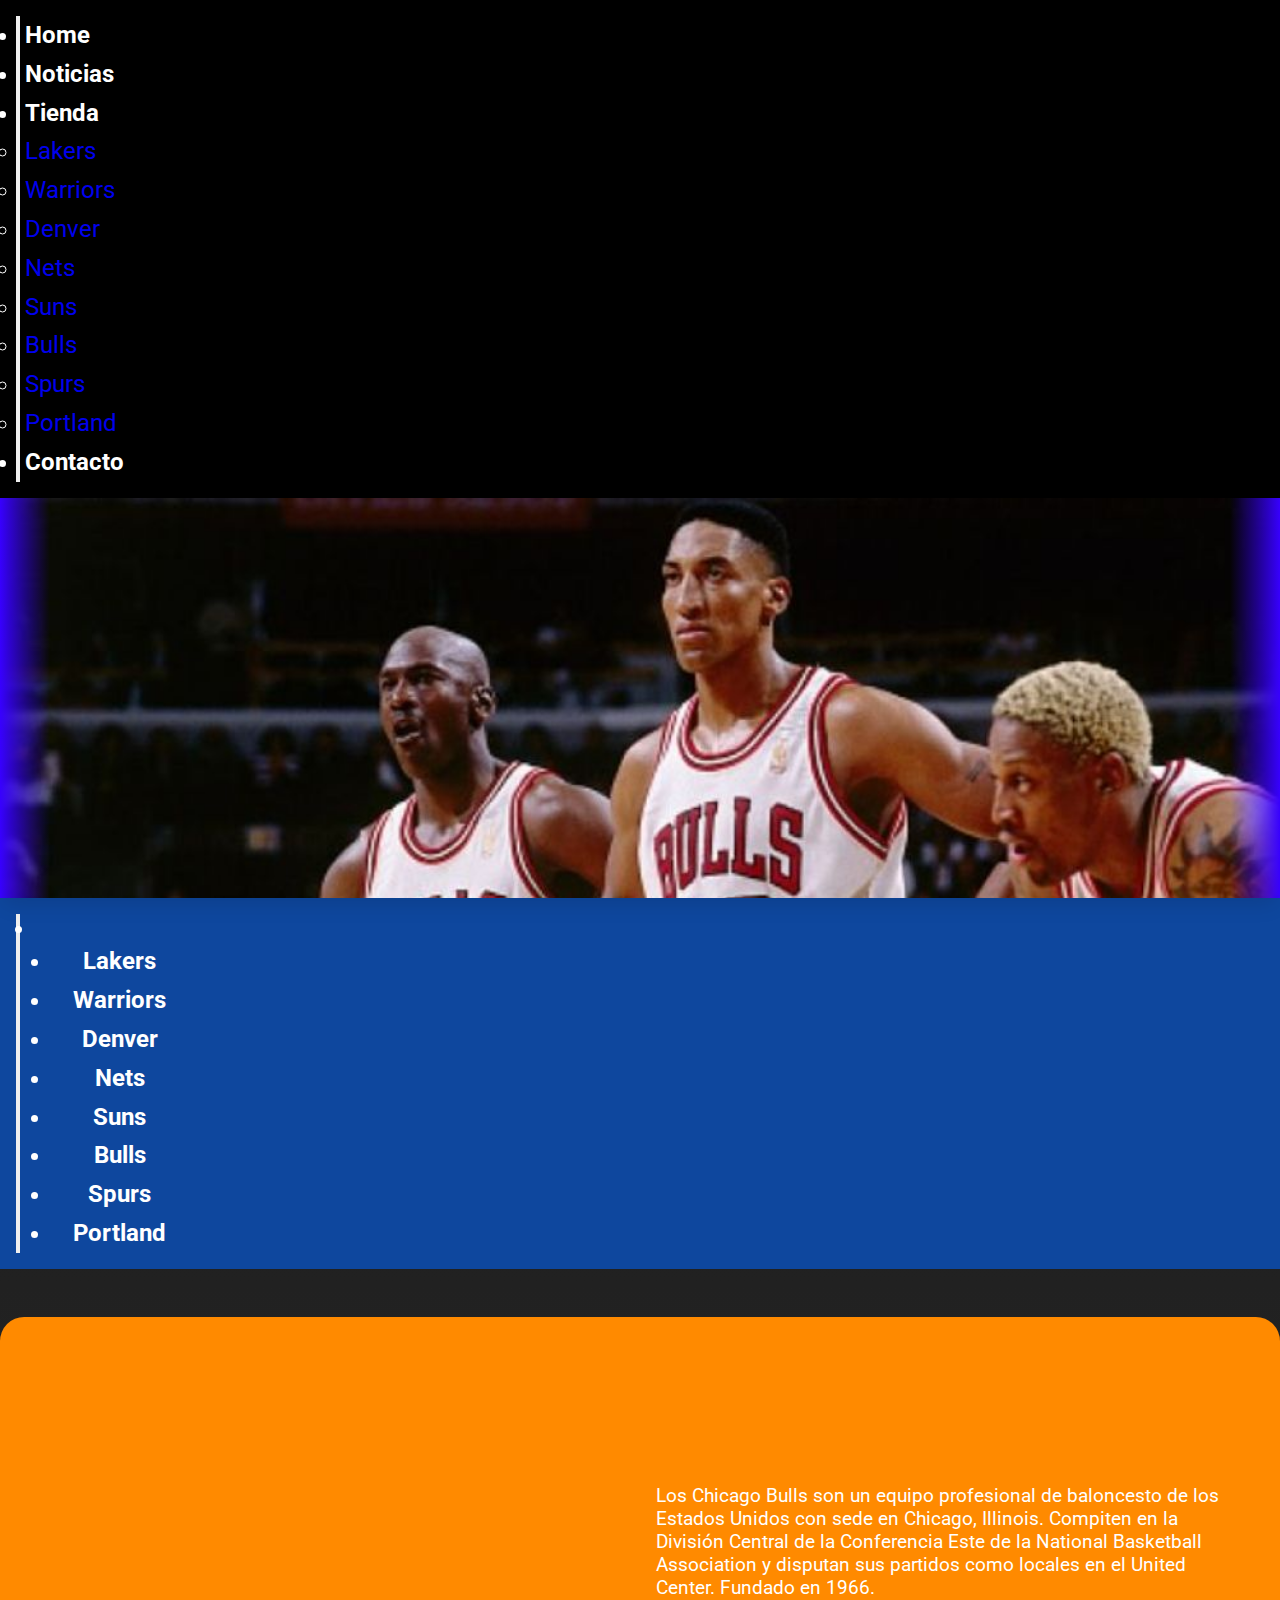
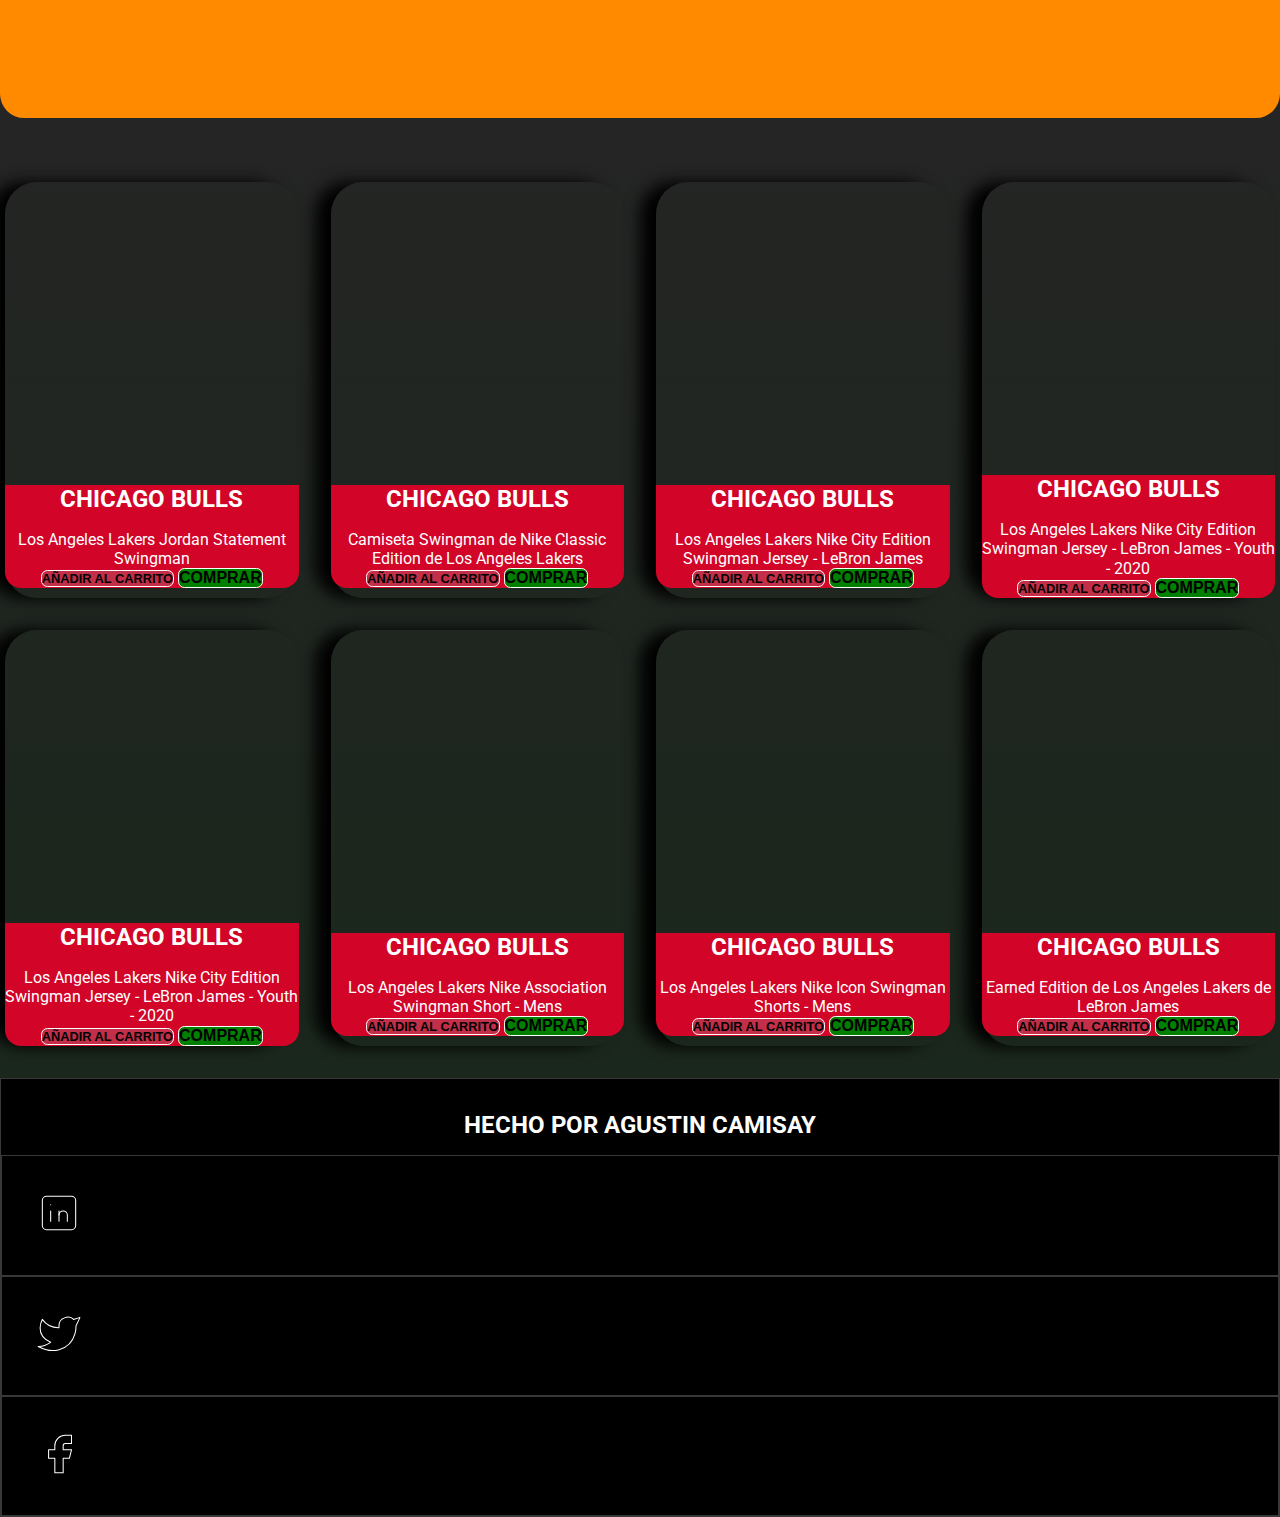
==== commit 932a008a: "aos y efectos" ====
--- a/bulls.html
+++ b/bulls.html
@@ -11,10 +11,10 @@
     <link href="https://fonts.googleapis.com/css2?family=Roboto:ital,wght@0,400;0,700;0,900;1,300;1,900&display=swap"
         rel="stylesheet">
 
-    <link rel="preconnect" href="https://fonts.googleapis.com">
-    <link rel="preconnect" href="https://fonts.gstatic.com" crossorigin>
-    <link href="https://fonts.googleapis.com/css2?family=Source+Sans+Pro:ital,wght@0,400;0,700;1,700;1,900&display=swap"
-        rel="stylesheet">
+    <!-- ANIMACIONES -->
+    <link rel="stylesheet" href="https://cdnjs.cloudflare.com/ajax/libs/animate.css/4.1.1/animate.min.css">
+    <!-- AOS -->
+    <link href="https://unpkg.com/aos@2.3.1/dist/aos.css" rel="stylesheet">
 
     <!-- Bootstrap CSS -->
     <link href="https://cdn.jsdelivr.net/npm/bootstrap@5.0.1/dist/css/bootstrap.min.css" rel="stylesheet"
@@ -135,10 +135,10 @@
     <div class="container equipo home__menu mb-5">
         <div class="equipo_descripcion">
             <div class="imagen__equipo">
-                <img class="imagen_descripcion" src="img/bulls/header3.jpg" alt="imagen Chicago Bulls">
+                <img class="imagen_descripcion" data-aos="flip-right" src="img/bulls/header3.jpg" alt="imagen Chicago Bulls">
             </div>
             <article class="descripcion_texto">
-                <h1 class="titulo">Chicago Bulls</h1>
+                <h1 class="titulo" data-aos="flip-right">Chicago Bulls</h1>
                 <p class="parrafo_container">Los Chicago Bulls son un equipo profesional de baloncesto de los Estados
                     Unidos con sede en Chicago, Illinois. Compiten en la División Central de la Conferencia Este de la
                     National Basketball Association y disputan sus partidos como locales en el United Center. Fundado en
@@ -151,7 +151,7 @@
     <div class="container">
         <div class="carrito">
             <div class="card_carrito">
-                <img class="card_imagen__home" src="img/bulls/img1.webp" alt="imagen tienda Chicago Bulls">
+                <img class="card_imagen__home" data-aos="flip-up" src="img/bulls/img1.webp" alt="imagen tienda Chicago Bulls">
                 <div class="card-body">
                     <h2 class="subtitulo_card">Chicago Bulls</h2>
                     <p class="texto-card">
@@ -164,7 +164,7 @@
 
             <!-- CARD -->
             <div class="card_carrito ">
-                <img class="card_imagen__home" src="img/bulls/img2.webp" alt="imagen tienda Chicago Bulls">
+                <img class="card_imagen__home" data-aos="flip-up" src="img/bulls/img2.webp" alt="imagen tienda Chicago Bulls">
                 <div class="card-body">
                     <h2 class="subtitulo_card">Chicago Bulls</h2>
                     <p class="texto-card">
@@ -176,7 +176,7 @@
 
             <!-- CARD -->
             <div class="card_carrito  ">
-                <img class="card_imagen__home" src="img/bulls/img9.webp" alt="imagen tienda Chicago Bulls">
+                <img class="card_imagen__home" data-aos="flip-up" src="img/bulls/img9.webp" alt="imagen tienda Chicago Bulls">
                 <div class="card-body">
                     <h2 class="subtitulo_card">Chicago Bulls</h2>
 
@@ -189,7 +189,7 @@
 
             <!-- CARD -->
             <div class="card_carrito  ">
-                <img class="card_imagen__home" src="img/bulls/img4.webp" alt="imagen tienda Chicago Bulls">
+                <img class="card_imagen__home" data-aos="flip-up" src="img/bulls/img4.webp" alt="imagen tienda Chicago Bulls">
                 <div class="card-body">
                     <h2 class="subtitulo_card">Chicago Bulls</h2>
 
@@ -203,7 +203,7 @@
 
             <!-- CARD -->
             <div class="card_carrito  ">
-                <img class="card_imagen__home" src="img/bulls/img5.webp" alt="imagen tienda Chicago Bulls">
+                <img class="card_imagen__home" data-aos="flip-up" src="img/bulls/img5.webp" alt="imagen tienda Chicago Bulls">
                 <div class="card-body">
                     <h2 class="subtitulo_card">Chicago Bulls</h2>
 
@@ -217,7 +217,7 @@
 
             <!-- CARD -->
             <div class="card_carrito  ">
-                <img class="card_imagen__home" src="img/bulls/img6.webp" alt="imagen tienda Chicago Bulls">
+                <img class="card_imagen__home" data-aos="flip-up" src="img/bulls/img6.webp" alt="imagen tienda Chicago Bulls">
                 <div class="card-body">
                     <h2 class="subtitulo_card">Chicago Bulls</h2>
 
@@ -231,7 +231,7 @@
 
             <!-- CARD -->
             <div class="card_carrito  ">
-                <img class="card_imagen__home" src="img/bulls/img7.webp" alt="imagen tienda Chicago Bulls">
+                <img class="card_imagen__home" data-aos="flip-up" src="img/bulls/img7.webp" alt="imagen tienda Chicago Bulls">
                 <div class="card-body">
                     <h2 class="subtitulo_card">Chicago Bulls</h2>
 
@@ -245,7 +245,7 @@
 
             <!-- CARD -->
             <div class="card_carrito  ">
-                <img class="card_imagen__home" src="img/bulls/img8.webp" alt="imagen tienda Chicago Bulls">
+                <img class="card_imagen__home" data-aos="flip-up" src="img/bulls/img8.webp" alt="imagen tienda Chicago Bulls">
                 <div class="card-body">
                     <h2 class="subtitulo_card">Chicago Bulls</h2>
 
@@ -297,23 +297,15 @@
         </div>
     </footer>
 
-
-
-    <script src="https://maxcdn.bootstrapcdn.com/bootstrap/4.0.0/js/bootstrap.min.js"></script>
-    <script src="https://cdnjs.cloudflare.com/ajax/libs/popper.js/1.12.9/umd/popper.min.js"></script>
-    <script src="https://code.jquery.com/jquery-3.2.1.slim.min.js"></script>
-
-    <!-- Optional JavaScript; choose one of the two! -->
     <!-- Option 1: Bootstrap Bundle with Popper -->
     <script src="https://cdn.jsdelivr.net/npm/bootstrap@5.0.0/dist/js/bootstrap.bundle.min.js"
         integrity="sha384-p34f1UUtsS3wqzfto5wAAmdvj+osOnFyQFpp4Ua3gs/ZVWx6oOypYoCJhGGScy+8" crossorigin="anonymous">
     </script>
-    <!-- Option 2: Separate Popper and Bootstrap JS -->
-    <!--
-    <script src="https://cdn.jsdelivr.net/npm/@popperjs/core@2.9.2/dist/umd/popper.min.js" integrity="sha384-IQsoLXl5PILFhosVNubq5LC7Qb9DXgDA9i+tQ8Zj3iwWAwPtgFTxbJ8NT4GN1R8p" crossorigin="anonymous"></script>
-    <script src="https://cdn.jsdelivr.net/npm/bootstrap@5.0.0/dist/js/bootstrap.min.js" integrity="sha384-lpyLfhYuitXl2zRZ5Bn2fqnhNAKOAaM/0Kr9laMspuaMiZfGmfwRNFh8HlMy49eQ" crossorigin="anonymous"></script>
-    -->
-
+    <!-- AOS -->
+    <script src="https://unpkg.com/aos@2.3.1/dist/aos.js"></script>
+    <script>
+        AOS.init();
+    </script>
 
 </body>
 
--- a/css/styles.css
+++ b/css/styles.css
@@ -10,6 +10,30 @@
 .imagen-header {
   background-size: contain;
   background-position: center center;
+}
+
+.parrafoOperacion-6 {
+  font-size: 3rem;
+}
+
+.parrafoOperacion-5 {
+  font-size: 2.5rem;
+}
+
+.parrafoOperacion-4 {
+  font-size: 2rem;
+}
+
+.parrafoOperacion-3 {
+  font-size: 1.5rem;
+}
+
+.parrafoOperacion-2 {
+  font-size: 1rem;
+}
+
+.parrafoOperacion-1 {
+  font-size: 0.5rem;
 }
 
 .menu {
@@ -513,7 +537,7 @@
 }
 
 .home__header__bg {
-  background-image: url(/img/bg_home.jpeg);
+  background-image: url(../img/bg_home.jpeg);
   background-repeat: no-repeat;
   background-size: cover;
   height: 100vh;
@@ -558,6 +582,46 @@
 .carrousel-principal {
   width: 100%;
   height: 70vh;
+}
+
+.contacto {
+  background-image: url(../img/bg_home.jpeg);
+  padding: 2rem;
+  margin-top: 5rem;
+  border-radius: 2rem;
+}
+.contacto:hover {
+  border: 1px solid #0e479e;
+}
+
+.mapa {
+  width: 100%;
+  margin-top: 2rem;
+  border-radius: 2rem;
+}
+
+.parrafoOperacion-6 {
+  font-size: 3rem;
+}
+
+.parrafoOperacion-5 {
+  font-size: 2.5rem;
+}
+
+.parrafoOperacion-4 {
+  font-size: 2rem;
+}
+
+.parrafoOperacion-3 {
+  font-size: 1.5rem;
+}
+
+.parrafoOperacion-2 {
+  font-size: 1rem;
+}
+
+.parrafoOperacion-1 {
+  font-size: 0.5rem;
 }
 
 .menu {
@@ -682,6 +746,30 @@
 .imagen-header {
   background-size: contain;
   background-position: center center;
+}
+
+.parrafoOperacion-6 {
+  font-size: 3rem;
+}
+
+.parrafoOperacion-5 {
+  font-size: 2.5rem;
+}
+
+.parrafoOperacion-4 {
+  font-size: 2rem;
+}
+
+.parrafoOperacion-3 {
+  font-size: 1.5rem;
+}
+
+.parrafoOperacion-2 {
+  font-size: 1rem;
+}
+
+.parrafoOperacion-1 {
+  font-size: 0.5rem;
 }
 
 .menu {
@@ -1185,7 +1273,7 @@
 }
 
 .home__header__bg {
-  background-image: url(/img/bg_home.jpeg);
+  background-image: url(../img/bg_home.jpeg);
   background-repeat: no-repeat;
   background-size: cover;
   height: 100vh;
@@ -1230,6 +1318,46 @@
 .carrousel-principal {
   width: 100%;
   height: 70vh;
+}
+
+.contacto {
+  background-image: url(../img/bg_home.jpeg);
+  padding: 2rem;
+  margin-top: 5rem;
+  border-radius: 2rem;
+}
+.contacto:hover {
+  border: 1px solid #0e479e;
+}
+
+.mapa {
+  width: 100%;
+  margin-top: 2rem;
+  border-radius: 2rem;
+}
+
+.parrafoOperacion-6 {
+  font-size: 3rem;
+}
+
+.parrafoOperacion-5 {
+  font-size: 2.5rem;
+}
+
+.parrafoOperacion-4 {
+  font-size: 2rem;
+}
+
+.parrafoOperacion-3 {
+  font-size: 1.5rem;
+}
+
+.parrafoOperacion-2 {
+  font-size: 1rem;
+}
+
+.parrafoOperacion-1 {
+  font-size: 0.5rem;
 }
 
 .menu {
@@ -1495,6 +1623,36 @@
 }
 .btn-comprar:hover {
   background-color: #252525;
+}
+
+.texto-contacto {
+  color: #fff;
+  font-weight: bold;
+  font-size: 1rem;
+}
+
+.parrafoOperacion-6 {
+  font-size: 3rem;
+}
+
+.parrafoOperacion-5 {
+  font-size: 2.5rem;
+}
+
+.parrafoOperacion-4 {
+  font-size: 2rem;
+}
+
+.parrafoOperacion-3 {
+  font-size: 1.5rem;
+}
+
+.parrafoOperacion-2 {
+  font-size: 1rem;
+}
+
+.parrafoOperacion-1 {
+  font-size: 0.5rem;
 }
 
 .menu {
@@ -1780,6 +1938,74 @@
   background-position: center center;
 }
 
+.bg-404 {
+  background-color: green;
+  width: 100%;
+  height: 100vh;
+}
+
+.error-titulo {
+  font-size: 5rem;
+  color: white;
+  text-align: center;
+}
+
+.error-subtitulo {
+  text-align: center;
+  margin-top: 4rem;
+  color: white;
+  font-weight: bold;
+  text-transform: uppercase;
+}
+
+.imgerror {
+  width: 300px;
+  height: 300px;
+  margin: 0 auto;
+}
+
+.error {
+  display: flex;
+  justify-content: center;
+  flex-direction: column;
+  text-align: center;
+}
+
+.enlace-error {
+  font-size: 2rem;
+  text-transform: uppercase;
+  font-weight: bold;
+  color: white;
+  font-family: -apple-system, BlinkMacSystemFont, "Segoe UI", Roboto, Oxygen, Ubuntu, Cantarell, "Open Sans", "Helvetica Neue", sans-serif;
+}
+.enlace-error:hover {
+  color: black;
+}
+
+.parrafoOperacion-6 {
+  font-size: 3rem;
+}
+
+.parrafoOperacion-5 {
+  font-size: 2.5rem;
+}
+
+.parrafoOperacion-4 {
+  font-size: 2rem;
+}
+
+.parrafoOperacion-3 {
+  font-size: 1.5rem;
+}
+
+.parrafoOperacion-2 {
+  font-size: 1rem;
+}
+
+.parrafoOperacion-1 {
+  font-size: 0.5rem;
+}
+
 .menu {
   display: flex;
 }
@@ -1881,4 +2107,9 @@
   background-color: blue;
 }
 
+.container-iconos {
+  --bs-gutter-x: 0px;
+  --bs-gutter-y: 0px;
+}
+
 /*# sourceMappingURL=styles.css.map */
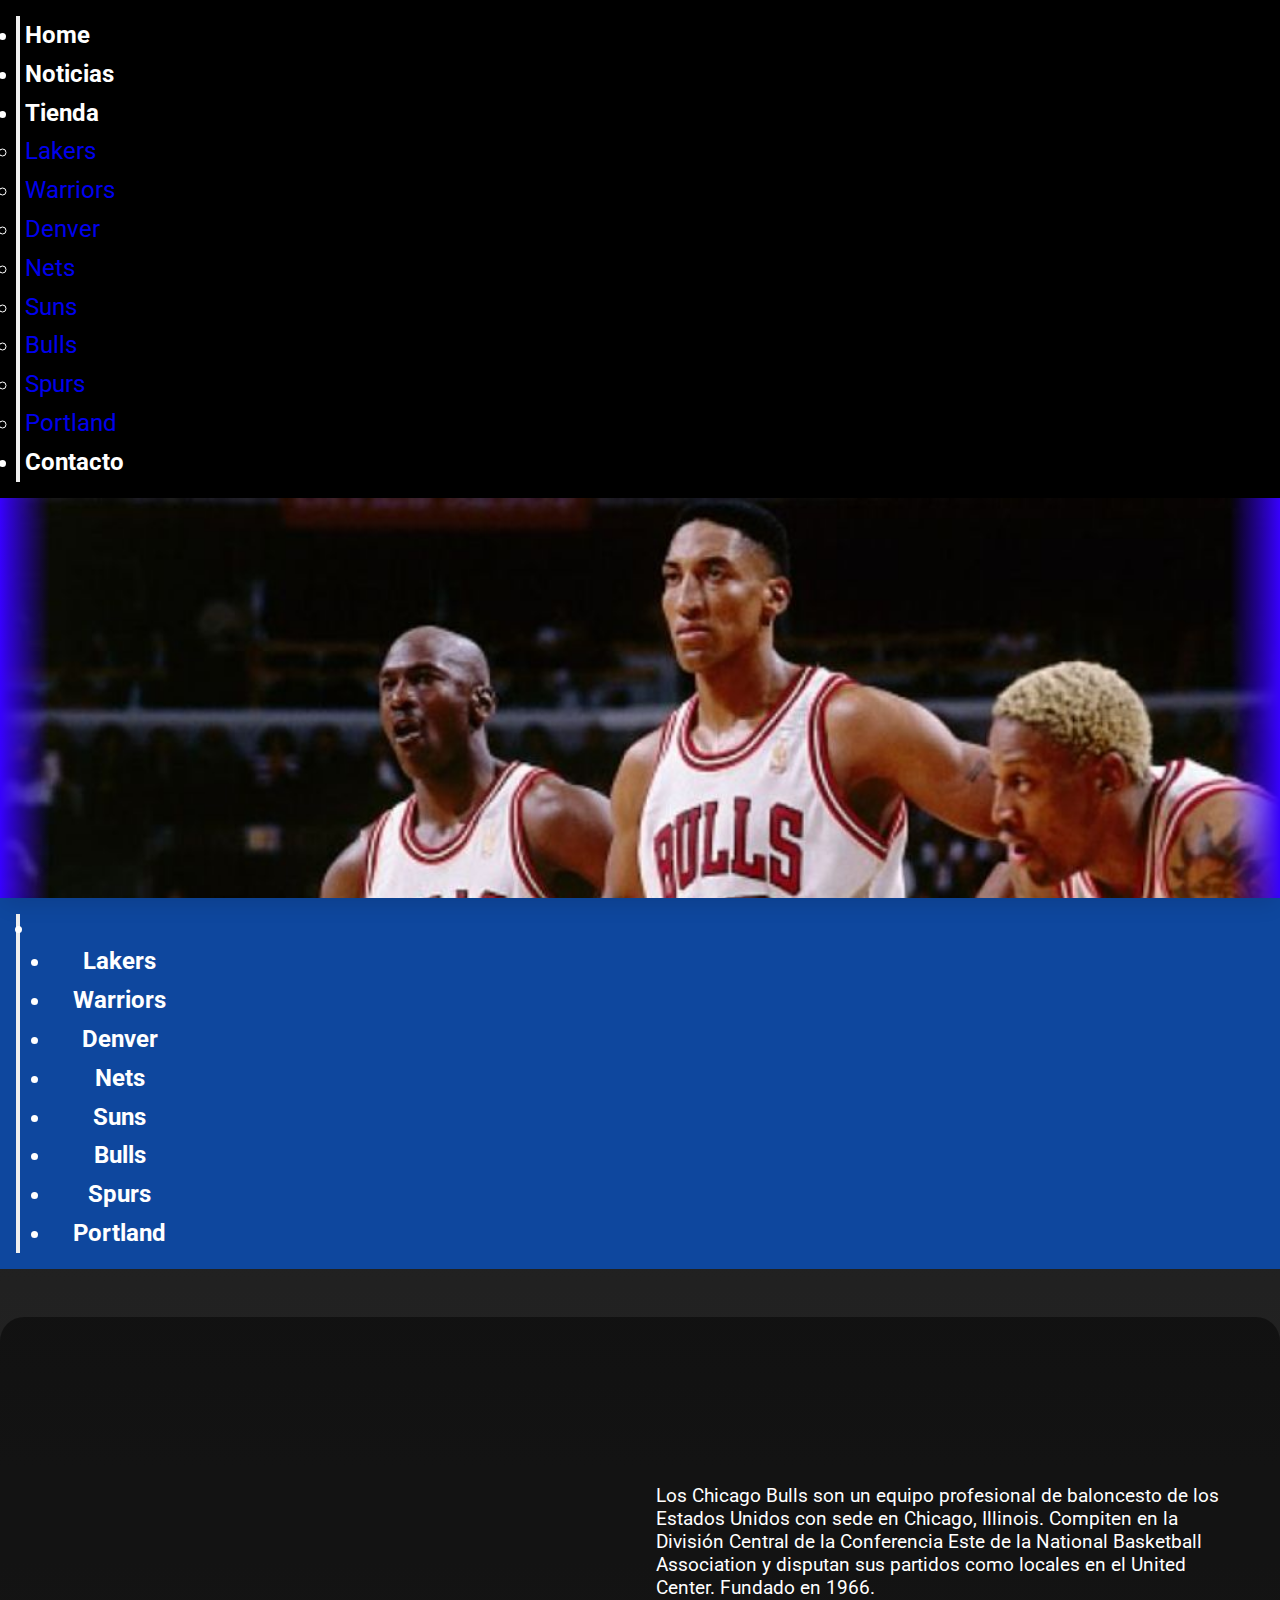
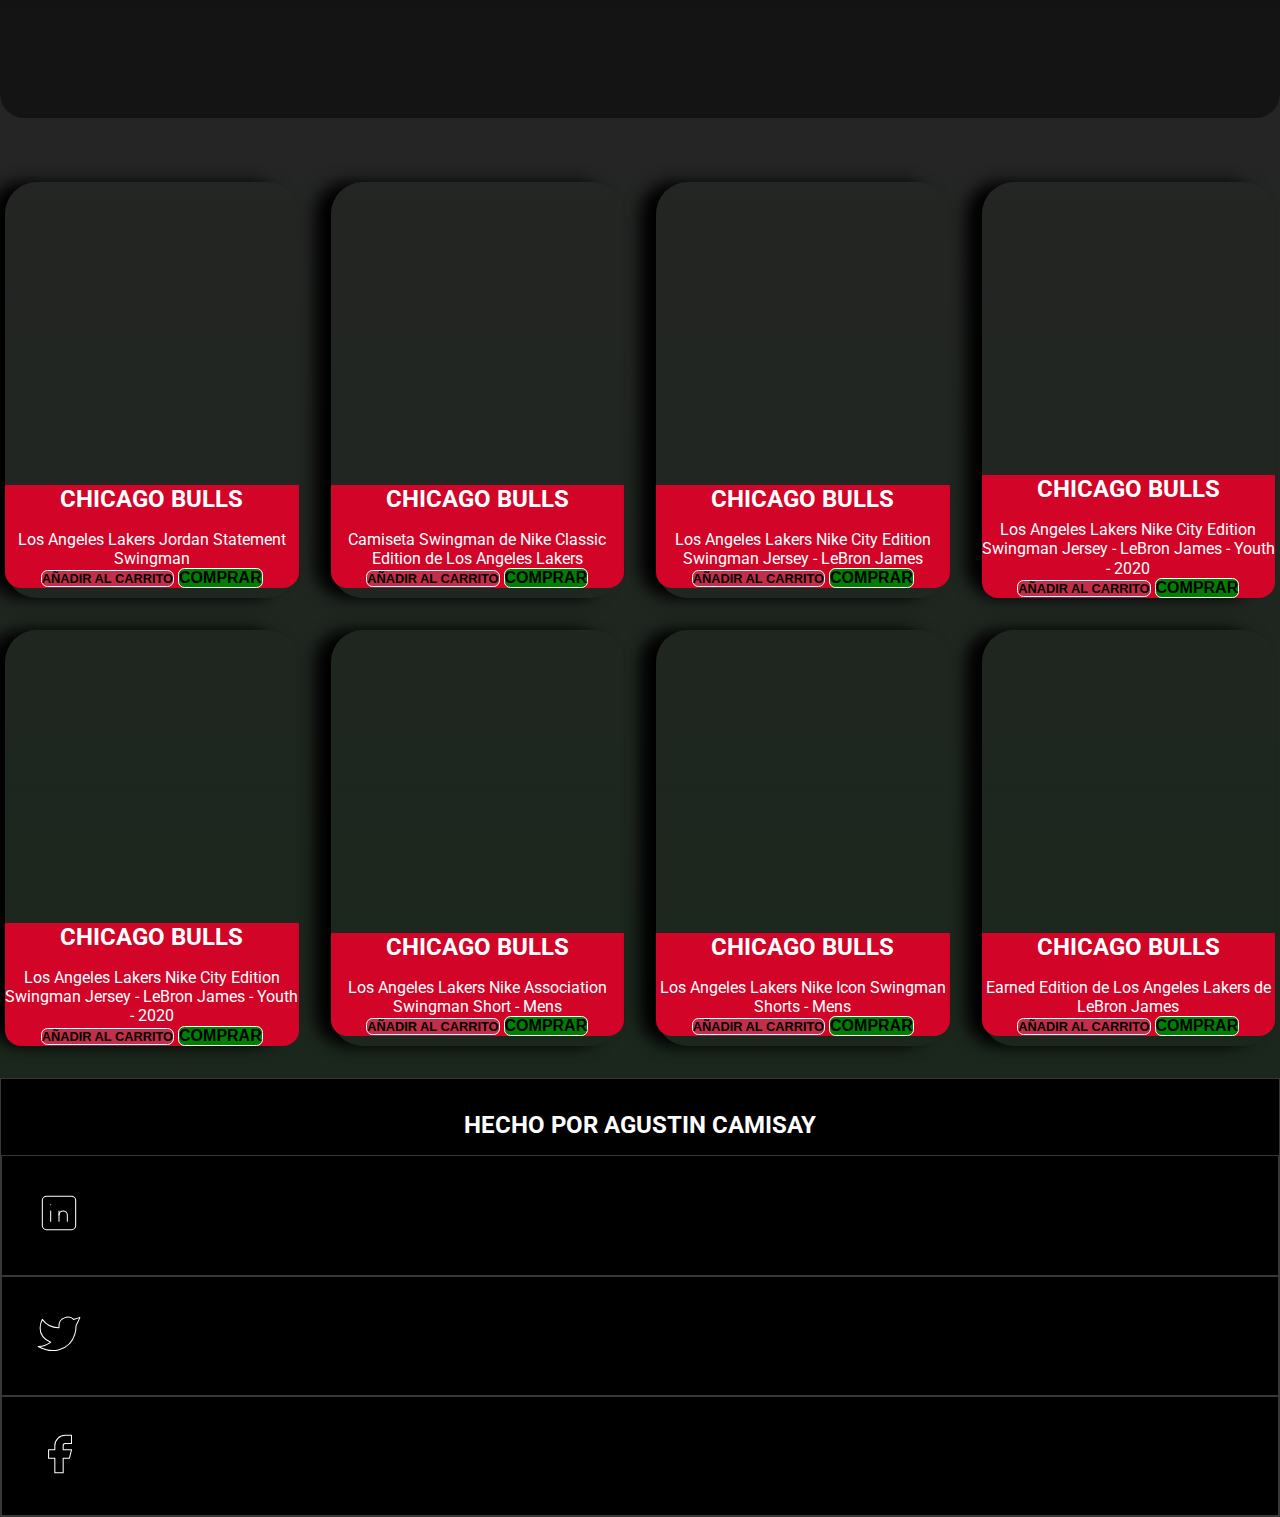
==== commit 5f1c0123: "og:title" ====
--- a/bulls.html
+++ b/bulls.html
@@ -21,7 +21,7 @@
         integrity="sha384-+0n0xVW2eSR5OomGNYDnhzAbDsOXxcvSN1TPprVMTNDbiYZCxYbOOl7+AMvyTG2x" crossorigin="anonymous">
 
     <!-- Estilos -->
-    <link rel="stylesheet" href="/css/styles.css">
+    <link rel="stylesheet" href="css/styles.css">
 
     <!-- Descripcion -->
     <meta name="description"
@@ -32,7 +32,7 @@
         content="NBA, WARRIORS, LAKERS, DENVER, SUNS, BULLS, PORTLAND, SPURS, REMERA, TIENDA, BUCKS, ALL STAR">
 
     <!-- protocolo open graph -->
-    <meta property="og:title" content="Travis Scott - Astroworld Fest">
+    <meta property="og:title" content="Tienda NBA - Productos originales y al mejor precio">
     <meta property="og:autor" content="Agustin Camisay">
     <meta property="og:description"
         content="Pagina dedicada a la informacion y venta de productos oficiales de la NBA junto a sus colaboraciones. Encontraras las mejores ofertas, noticias y más sobre la liga de basketball más reconocida del mundo.">
--- a/css/styles.css
+++ b/css/styles.css
@@ -170,11 +170,6 @@
   border-radius: 1rem 1rem 0 0;
   transition: 0.5s;
 }
-.card_carrito .card_imagen__home:hover {
-  -webkit-transform: scale(1.3);
-  transform: scale(1.08);
-  border-radius: 1rem;
-}
 
 .card_carrito .card-body {
   border-radius: 0 0 1rem 1rem;
@@ -306,234 +301,12 @@
   transition: opacity ease-in-out 0.25s;
 }
 
-* {
-  margin: 0 0;
-  padding: 0 0;
-  box-sizing: border-box;
-}
-
-html {
-  box-sizing: border-box;
-  font-size: 70%;
-}
-
-@media (min-width: 600px) {
-  html {
-    box-sizing: border-box;
-    font-size: 100%;
-    font-family: sans-serif;
-  }
-}
-body {
-  font-family: "Roboto", sans-serif;
-  line-height: 1.2;
-  background: #141414;
-  background: linear-gradient(180deg, #131313 0%, #252525 53%, #162818 100%);
-}
-
-.container-fluid {
-  width: 100%;
-  margin: 0;
-  padding: 0;
-}
-
 header {
   width: 100%;
 }
 
 img {
   width: 100%;
-}
-
-.secciones {
-  width: 100%;
-  background-color: #ff8a00;
-  margin: 4rem 0;
-}
-
-.cartita {
-  border: 1px solid white;
-}
-
-.seccion {
-  padding: 2rem;
-}
-
-.img_home_menu {
-  border: 1px solid white;
-  width: 100%;
-  transition: 2s;
-}
-.img_home_menu:hover {
-  border: 1px solid red;
-  -webkit-transform: scale(1.1);
-  transform: scale(1.1);
-  overflow: hidden;
-}
-
-.video {
-  text-align: center;
-  width: 100%;
-  height: 315px;
-}
-
-.margin {
-  margin: 0 5%;
-}
-
-.img-carousel {
-  width: 500px;
-}
-
-.carousel-inner {
-  widows: 500px !important;
-}
-
-#promo {
-  align-items: center;
-  display: flex;
-  width: 100%;
-  height: 100vh;
-  justify-content: center;
-}
-
-.slider_equipos {
-  margin: 0 0;
-}
-
-.slider {
-  background: white;
-  box-shadow: 0 10px 20px -5px rgba(0, 0, 0, 0.125);
-  height: 400px;
-  margin: auto;
-  overflow: hidden;
-  position: relative;
-  width: 100%;
-}
-.slider::before, .slider::after {
-  background: linear-gradient(to right, #3700ff 0%, rgba(255, 255, 255, 0) 100%);
-  content: "";
-  height: 100%;
-  position: absolute;
-  width: 50px;
-  z-index: 2;
-}
-.slider::after {
-  right: 0;
-  top: 0;
-  transform: rotateZ(180deg);
-}
-.slider::before {
-  left: 0;
-  top: 0;
-}
-.slider .slide-track {
-  animation: scroll 40s linear infinite;
-  display: flex;
-  width: calc(350px * 14);
-}
-.slider .slide {
-  height: 100%;
-  width: 100%;
-}
-
-@media (max-width: 480px) {
-  .slider::before, .slider::after {
-    display: none;
-  }
-}
-.img_promo {
-  width: 100%;
-  height: 100%;
-}
-
-.header_tienda {
-  display: inline-block;
-  background-color: white;
-  height: 50vh;
-}
-
-.contenido_tienda {
-  display: grid;
-  grid-auto-flow: dense;
-  grid-template-columns: repeat(auto-fit, minmax(min(100%, 15rem), 1fr));
-  gap: 2rem;
-}
-
-.tienda {
-  padding: 2rem;
-  background-color: blue;
-}
-
-.navegacion-tienda {
-  display: flex;
-  flex-direction: row;
-  justify-content: space-around;
-  margin: 2rem 10%;
-}
-
-.navegacion-tienda li {
-  list-style: none;
-}
-
-.nav-bg {
-  width: 100%;
-  background-color: #1d418a !important;
-  padding: 0.2rem;
-  display: flex;
-  justify-content: space-between;
-}
-.nav-bg:hover {
-  background-color: #c70f2d !important;
-}
-
-.enlace-tienda {
-  text-decoration: none;
-  font-weight: bold;
-  font-family: Verdana, Geneva, Tahoma, sans-serif;
-  color: white;
-}
-
-.equipo {
-  width: 100%;
-  margin-top: 3rem;
-  background-color: #00000075;
-  padding: 2rem;
-}
-
-.equipo_descripcion {
-  display: grid;
-  grid-auto-flow: dense;
-  grid-template-columns: repeat(auto-fit, minmax(min(100%, 25rem), 1fr));
-  gap: 2rem;
-}
-
-.equipo_descripcion2 {
-  display: grid;
-  grid-auto-flow: dense;
-  grid-template-columns: repeat(auto-fit, minmax(min(100%, 25rem), 1fr));
-  gap: 2rem;
-}
-
-.imagen_descripcion {
-  min-width: 100%;
-  align-items: center;
-  box-shadow: -5px 1rem 1.5rem 1rem rgba(0, 0, 0, 0.7);
-  transition: 2s;
-  border-radius: 1rem;
-}
-.imagen_descripcion:hover {
-  transform: scale(1.05);
-}
-
-.descripcion_texto {
-  align-self: center;
-}
-
-.compras {
-  background-color: yellow;
-  padding: 2rem;
-  margin-top: 5%;
 }
 
 .home__header__bg {
@@ -555,49 +328,6 @@
 .sombreado:hover {
   transition: 3s ease-in-out;
   background-color: rgba(0, 0, 0, 0.657);
-}
-
-.homevideo {
-  width: 100%;
-  margin: 70px auto;
-  background-color: #ff8a00;
-  padding: 2rem;
-  gap: 2rem;
-  border-radius: 2rem;
-}
-
-.video__nosotros {
-  width: 100%;
-  height: 415px;
-  max-height: 100%;
-  align-items: center;
-  animation-duration: 2s;
-}
-
-#accordionExample {
-  margin-bottom: 2rem;
-  width: 100%;
-}
-
-.carrousel-principal {
-  width: 100%;
-  height: 70vh;
-}
-
-.contacto {
-  background-image: url(../img/bg_home.jpeg);
-  padding: 2rem;
-  margin-top: 5rem;
-  border-radius: 2rem;
-}
-.contacto:hover {
-  border: 1px solid #0e479e;
-}
-
-.mapa {
-  width: 100%;
-  margin-top: 2rem;
-  border-radius: 2rem;
 }
 
 .parrafoOperacion-6 {
@@ -906,11 +636,6 @@
   border-radius: 1rem 1rem 0 0;
   transition: 0.5s;
 }
-.card_carrito .card_imagen__home:hover {
-  -webkit-transform: scale(1.3);
-  transform: scale(1.08);
-  border-radius: 1rem;
-}
 
 .card_carrito .card-body {
   border-radius: 0 0 1rem 1rem;
@@ -1042,234 +767,12 @@
   transition: opacity ease-in-out 0.25s;
 }
 
-* {
-  margin: 0 0;
-  padding: 0 0;
-  box-sizing: border-box;
-}
-
-html {
-  box-sizing: border-box;
-  font-size: 70%;
-}
-
-@media (min-width: 600px) {
-  html {
-    box-sizing: border-box;
-    font-size: 100%;
-    font-family: sans-serif;
-  }
-}
-body {
-  font-family: "Roboto", sans-serif;
-  line-height: 1.2;
-  background: #141414;
-  background: linear-gradient(180deg, #131313 0%, #252525 53%, #162818 100%);
-}
-
-.container-fluid {
-  width: 100%;
-  margin: 0;
-  padding: 0;
-}
-
 header {
   width: 100%;
 }
 
 img {
   width: 100%;
-}
-
-.secciones {
-  width: 100%;
-  background-color: #ff8a00;
-  margin: 4rem 0;
-}
-
-.cartita {
-  border: 1px solid white;
-}
-
-.seccion {
-  padding: 2rem;
-}
-
-.img_home_menu {
-  border: 1px solid white;
-  width: 100%;
-  transition: 2s;
-}
-.img_home_menu:hover {
-  border: 1px solid red;
-  -webkit-transform: scale(1.1);
-  transform: scale(1.1);
-  overflow: hidden;
-}
-
-.video {
-  text-align: center;
-  width: 100%;
-  height: 315px;
-}
-
-.margin {
-  margin: 0 5%;
-}
-
-.img-carousel {
-  width: 500px;
-}
-
-.carousel-inner {
-  widows: 500px !important;
-}
-
-#promo {
-  align-items: center;
-  display: flex;
-  width: 100%;
-  height: 100vh;
-  justify-content: center;
-}
-
-.slider_equipos {
-  margin: 0 0;
-}
-
-.slider {
-  background: white;
-  box-shadow: 0 10px 20px -5px rgba(0, 0, 0, 0.125);
-  height: 400px;
-  margin: auto;
-  overflow: hidden;
-  position: relative;
-  width: 100%;
-}
-.slider::before, .slider::after {
-  background: linear-gradient(to right, #3700ff 0%, rgba(255, 255, 255, 0) 100%);
-  content: "";
-  height: 100%;
-  position: absolute;
-  width: 50px;
-  z-index: 2;
-}
-.slider::after {
-  right: 0;
-  top: 0;
-  transform: rotateZ(180deg);
-}
-.slider::before {
-  left: 0;
-  top: 0;
-}
-.slider .slide-track {
-  animation: scroll 40s linear infinite;
-  display: flex;
-  width: calc(350px * 14);
-}
-.slider .slide {
-  height: 100%;
-  width: 100%;
-}
-
-@media (max-width: 480px) {
-  .slider::before, .slider::after {
-    display: none;
-  }
-}
-.img_promo {
-  width: 100%;
-  height: 100%;
-}
-
-.header_tienda {
-  display: inline-block;
-  background-color: white;
-  height: 50vh;
-}
-
-.contenido_tienda {
-  display: grid;
-  grid-auto-flow: dense;
-  grid-template-columns: repeat(auto-fit, minmax(min(100%, 15rem), 1fr));
-  gap: 2rem;
-}
-
-.tienda {
-  padding: 2rem;
-  background-color: blue;
-}
-
-.navegacion-tienda {
-  display: flex;
-  flex-direction: row;
-  justify-content: space-around;
-  margin: 2rem 10%;
-}
-
-.navegacion-tienda li {
-  list-style: none;
-}
-
-.nav-bg {
-  width: 100%;
-  background-color: #1d418a !important;
-  padding: 0.2rem;
-  display: flex;
-  justify-content: space-between;
-}
-.nav-bg:hover {
-  background-color: #c70f2d !important;
-}
-
-.enlace-tienda {
-  text-decoration: none;
-  font-weight: bold;
-  font-family: Verdana, Geneva, Tahoma, sans-serif;
-  color: white;
-}
-
-.equipo {
-  width: 100%;
-  margin-top: 3rem;
-  background-color: #00000075;
-  padding: 2rem;
-}
-
-.equipo_descripcion {
-  display: grid;
-  grid-auto-flow: dense;
-  grid-template-columns: repeat(auto-fit, minmax(min(100%, 25rem), 1fr));
-  gap: 2rem;
-}
-
-.equipo_descripcion2 {
-  display: grid;
-  grid-auto-flow: dense;
-  grid-template-columns: repeat(auto-fit, minmax(min(100%, 25rem), 1fr));
-  gap: 2rem;
-}
-
-.imagen_descripcion {
-  min-width: 100%;
-  align-items: center;
-  box-shadow: -5px 1rem 1.5rem 1rem rgba(0, 0, 0, 0.7);
-  transition: 2s;
-  border-radius: 1rem;
-}
-.imagen_descripcion:hover {
-  transform: scale(1.05);
-}
-
-.descripcion_texto {
-  align-self: center;
-}
-
-.compras {
-  background-color: yellow;
-  padding: 2rem;
-  margin-top: 5%;
 }
 
 .home__header__bg {
@@ -1291,49 +794,6 @@
 .sombreado:hover {
   transition: 3s ease-in-out;
   background-color: rgba(0, 0, 0, 0.657);
-}
-
-.homevideo {
-  width: 100%;
-  margin: 70px auto;
-  background-color: #ff8a00;
-  padding: 2rem;
-  gap: 2rem;
-  border-radius: 2rem;
-}
-
-.video__nosotros {
-  width: 100%;
-  height: 415px;
-  max-height: 100%;
-  align-items: center;
-  animation-duration: 2s;
-}
-
-#accordionExample {
-  margin-bottom: 2rem;
-  width: 100%;
-}
-
-.carrousel-principal {
-  width: 100%;
-  height: 70vh;
-}
-
-.contacto {
-  background-image: url(../img/bg_home.jpeg);
-  padding: 2rem;
-  margin-top: 5rem;
-  border-radius: 2rem;
-}
-.contacto:hover {
-  border: 1px solid #0e479e;
-}
-
-.mapa {
-  width: 100%;
-  margin-top: 2rem;
-  border-radius: 2rem;
 }
 
 .parrafoOperacion-6 {
@@ -1789,11 +1249,6 @@
   border-radius: 1rem 1rem 0 0;
   transition: 0.5s;
 }
-.card_carrito .card_imagen__home:hover {
-  -webkit-transform: scale(1.3);
-  transform: scale(1.08);
-  border-radius: 1rem;
-}
 
 .card_carrito .card-body {
   border-radius: 0 0 1rem 1rem;
@@ -2112,4 +1567,273 @@
   --bs-gutter-y: 0px;
 }
 
+* {
+  margin: 0 0;
+  padding: 0 0;
+  box-sizing: border-box;
+}
+
+html {
+  box-sizing: border-box;
+  font-size: 70%;
+}
+
+@media (min-width: 600px) {
+  html {
+    box-sizing: border-box;
+    font-size: 100%;
+    font-family: sans-serif;
+  }
+}
+body {
+  font-family: "Roboto", sans-serif;
+  line-height: 1.2;
+  background: #141414;
+  background: linear-gradient(180deg, #131313 0%, #252525 53%, #162818 100%);
+}
+
+.container-fluid {
+  width: 100%;
+  margin: 0;
+  padding: 0;
+}
+
+.secciones {
+  width: 100%;
+  background-color: #ff8a00;
+  margin: 4rem 0;
+}
+
+.cartita {
+  border: 1px solid white;
+}
+
+.seccion {
+  padding: 2rem;
+}
+
+.img_home_menu {
+  border: 1px solid white;
+  width: 100%;
+  transition: 2s;
+}
+.img_home_menu:hover {
+  border: 1px solid red;
+  -webkit-transform: scale(1.1);
+  transform: scale(1.1);
+  overflow: hidden;
+}
+
+.video {
+  text-align: center;
+  width: 100%;
+  height: 315px;
+}
+
+.margin {
+  margin: 0 5%;
+}
+
+.img-carousel {
+  width: 500px;
+}
+
+.carousel-inner {
+  widows: 500px !important;
+}
+
+#promo {
+  align-items: center;
+  display: flex;
+  width: 100%;
+  height: 100vh;
+  justify-content: center;
+}
+
+.slider_equipos {
+  margin: 0 0;
+}
+
+.slider {
+  background: white;
+  box-shadow: 0 10px 20px -5px rgba(0, 0, 0, 0.125);
+  height: 400px;
+  margin: auto;
+  overflow: hidden;
+  position: relative;
+  width: 100%;
+}
+.slider::before, .slider::after {
+  background: linear-gradient(to right, #3700ff 0%, rgba(255, 255, 255, 0) 100%);
+  content: "";
+  height: 100%;
+  position: absolute;
+  width: 50px;
+  z-index: 2;
+}
+.slider::after {
+  right: 0;
+  top: 0;
+  transform: rotateZ(180deg);
+}
+.slider::before {
+  left: 0;
+  top: 0;
+}
+.slider .slide-track {
+  animation: scroll 40s linear infinite;
+  display: flex;
+  width: calc(350px * 14);
+}
+.slider .slide {
+  height: 100%;
+  width: 100%;
+}
+
+@media (max-width: 480px) {
+  .slider::before, .slider::after {
+    display: none;
+  }
+}
+.img_promo {
+  width: 100%;
+  height: 100%;
+}
+
+.header_tienda {
+  display: inline-block;
+  background-color: white;
+  height: 50vh;
+}
+
+.contenido_tienda {
+  display: grid;
+  grid-auto-flow: dense;
+  grid-template-columns: repeat(auto-fit, minmax(min(100%, 15rem), 1fr));
+  gap: 2rem;
+}
+
+.tienda {
+  padding: 2rem;
+  background-color: blue;
+}
+
+.navegacion-tienda {
+  display: flex;
+  flex-direction: row;
+  justify-content: space-around;
+  margin: 2rem 10%;
+}
+
+.navegacion-tienda li {
+  list-style: none;
+}
+
+.nav-bg {
+  width: 100%;
+  background-color: #1d418a !important;
+  padding: 0.2rem;
+  display: flex;
+  justify-content: space-between;
+}
+.nav-bg:hover {
+  background-color: #c70f2d !important;
+}
+
+.enlace-tienda {
+  text-decoration: none;
+  font-weight: bold;
+  font-family: Verdana, Geneva, Tahoma, sans-serif;
+  color: white;
+}
+
+.equipo {
+  width: 100%;
+  margin-top: 3rem;
+  background-color: #00000075;
+  padding: 2rem;
+}
+
+.equipo_descripcion {
+  display: grid;
+  grid-auto-flow: dense;
+  grid-template-columns: repeat(auto-fit, minmax(min(100%, 25rem), 1fr));
+  gap: 2rem;
+}
+
+.equipo_descripcion2 {
+  display: grid;
+  grid-auto-flow: dense;
+  grid-template-columns: repeat(auto-fit, minmax(min(100%, 25rem), 1fr));
+  gap: 2rem;
+}
+
+.imagen_descripcion {
+  min-width: 100%;
+  align-items: center;
+  box-shadow: -5px 1rem 1.5rem 1rem rgba(0, 0, 0, 0.7);
+  transition: 2s;
+  border-radius: 1rem;
+}
+.imagen_descripcion:hover {
+  transform: scale(1.05);
+}
+
+.descripcion_texto {
+  align-self: center;
+}
+
+.compras {
+  background-color: yellow;
+  padding: 2rem;
+  margin-top: 5%;
+}
+
+.homevideo {
+  width: 100%;
+  margin: 70px auto;
+  background-color: #ff8a00;
+  padding: 2rem;
+  gap: 2rem;
+  border-radius: 2rem;
+}
+
+.video__nosotros {
+  width: 100%;
+  height: 415px;
+  max-height: 100%;
+  align-items: center;
+  animation-duration: 2s;
+}
+
+#accordionExample {
+  margin-bottom: 2rem;
+  width: 100%;
+}
+
+.carrousel-principal {
+  width: 100%;
+  height: 70vh;
+}
+
+.contacto {
+  background-image: url(../img/bg_home.jpeg);
+  padding: 2rem;
+  margin-top: 5rem;
+  border-radius: 2rem;
+}
+.contacto:hover {
+  border: 1px solid #0e479e;
+}
+
+.mapa {
+  width: 100%;
+  margin-top: 2rem;
+  border-radius: 2rem;
+}
+
+.contenedor-icono:hover {
+  cursor: pointer;
+}
+
 /*# sourceMappingURL=styles.css.map */
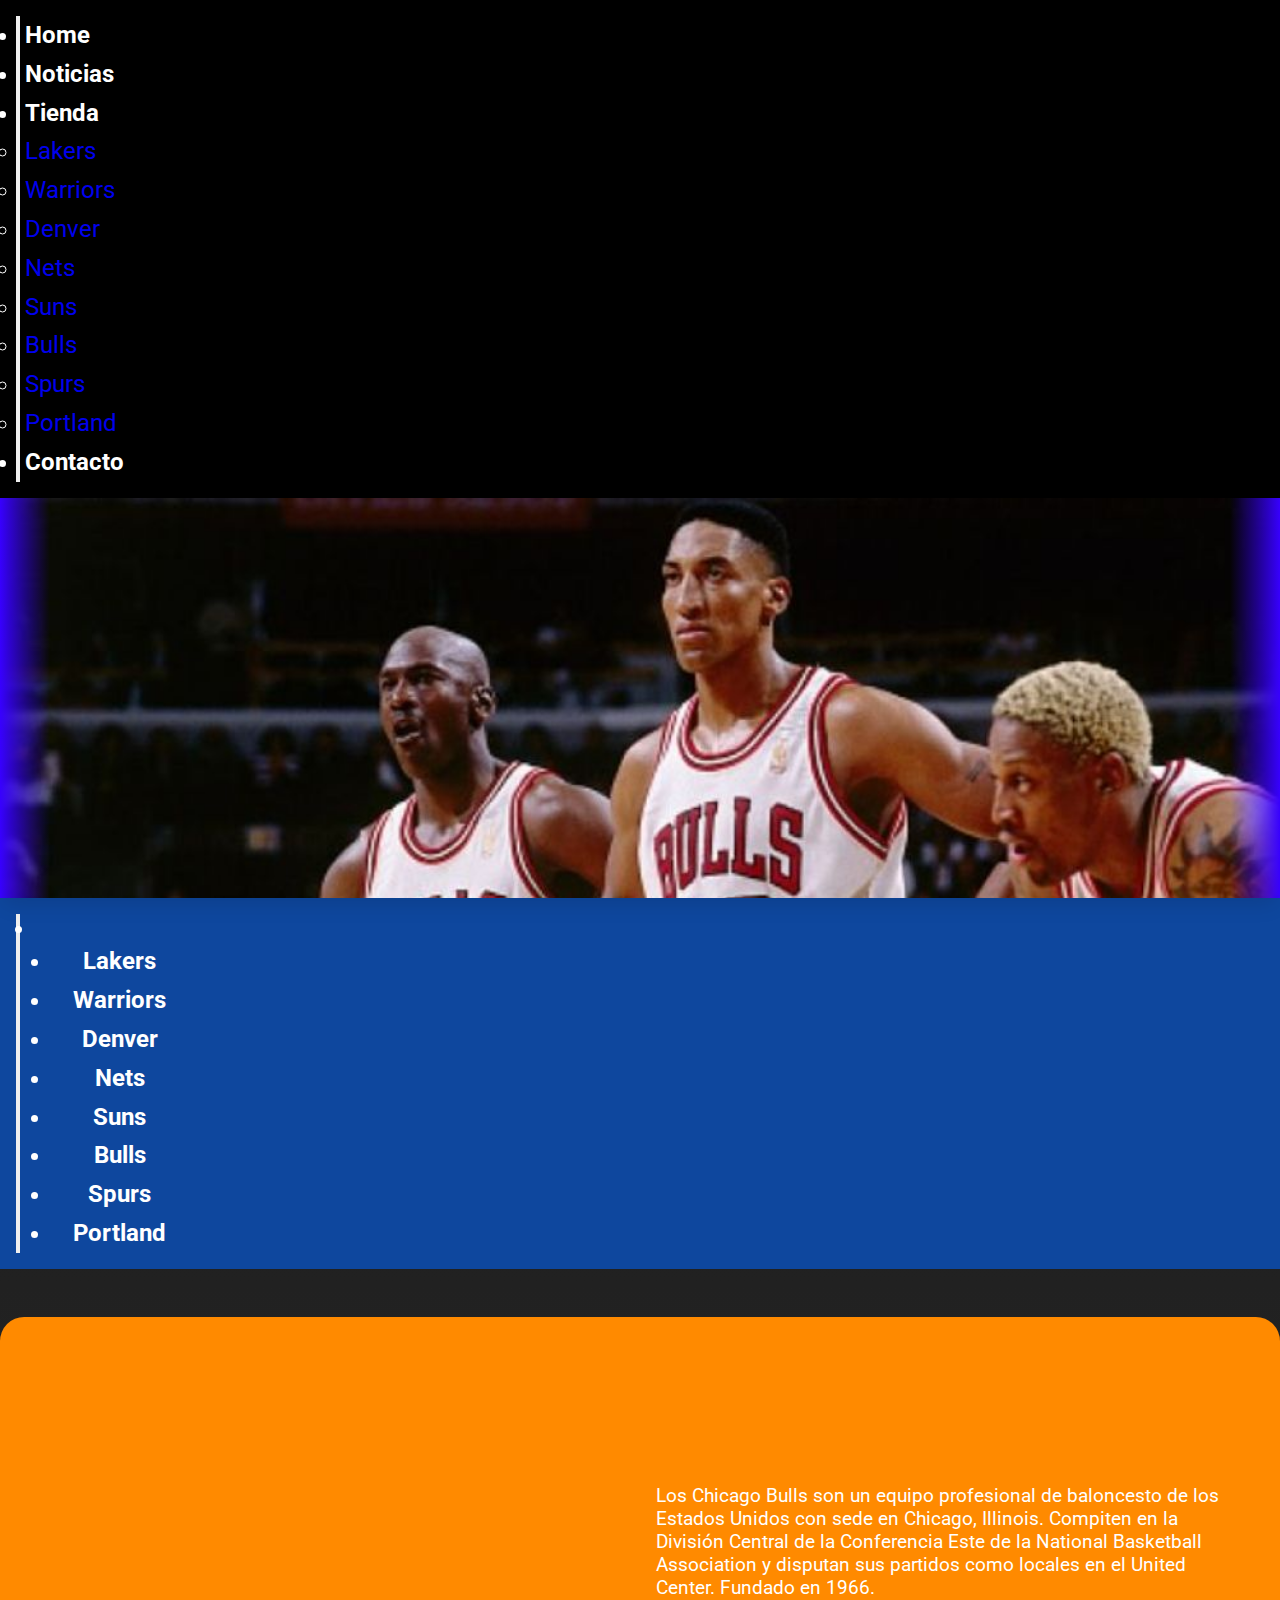
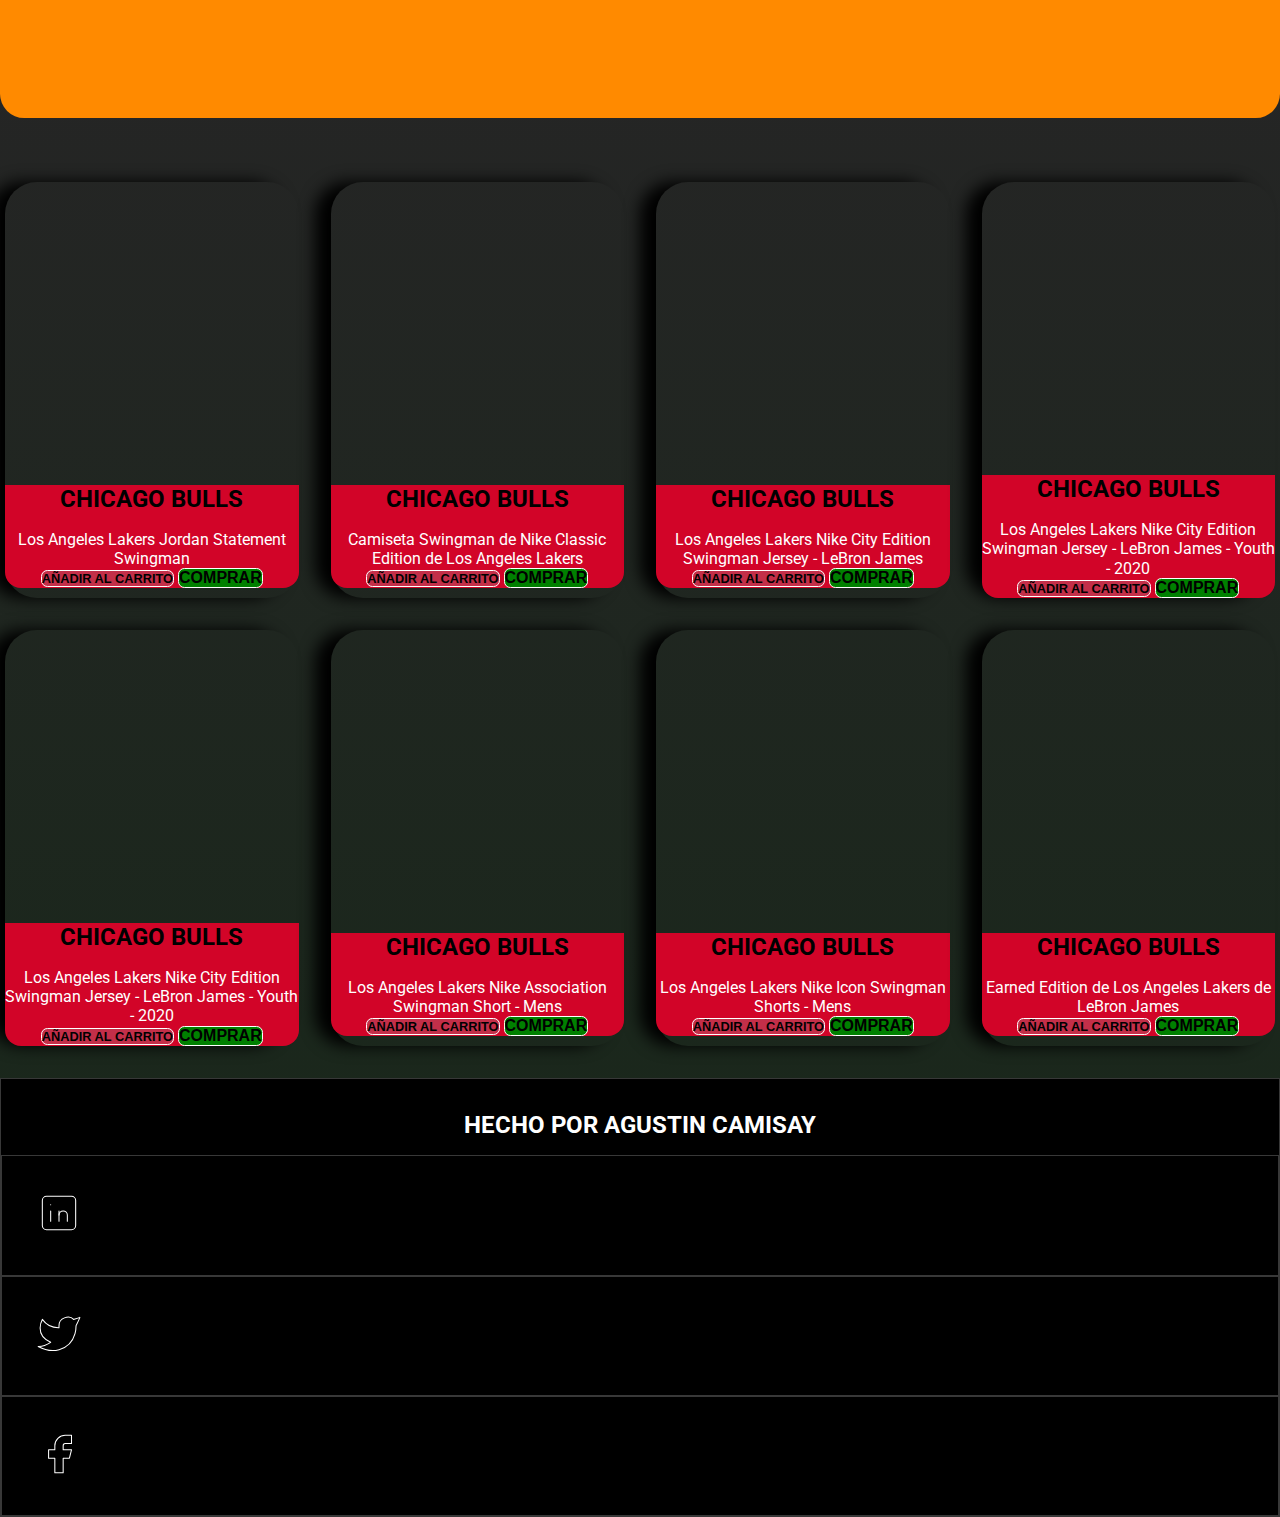
==== commit c256ea92: "margenes y efecto" ====
--- a/bulls.html
+++ b/bulls.html
@@ -135,7 +135,8 @@
     <div class="container equipo home__menu mb-5">
         <div class="equipo_descripcion">
             <div class="imagen__equipo">
-                <img class="imagen_descripcion" data-aos="flip-right" src="img/bulls/header3.jpg" alt="imagen Chicago Bulls">
+                <img class="imagen_descripcion" data-aos="flip-right" src="img/bulls/header3.jpg"
+                    alt="imagen Chicago Bulls">
             </div>
             <article class="descripcion_texto">
                 <h1 class="titulo" data-aos="flip-right">Chicago Bulls</h1>
@@ -151,7 +152,8 @@
     <div class="container">
         <div class="carrito">
             <div class="card_carrito">
-                <img class="card_imagen__home" data-aos="flip-up" src="img/bulls/img1.webp" alt="imagen tienda Chicago Bulls">
+                <img class="card_imagen__home" data-aos="flip-up" src="img/bulls/img1.webp"
+                    alt="imagen tienda Chicago Bulls">
                 <div class="card-body">
                     <h2 class="subtitulo_card">Chicago Bulls</h2>
                     <p class="texto-card">
@@ -164,7 +166,8 @@
 
             <!-- CARD -->
             <div class="card_carrito ">
-                <img class="card_imagen__home" data-aos="flip-up" src="img/bulls/img2.webp" alt="imagen tienda Chicago Bulls">
+                <img class="card_imagen__home" data-aos="flip-up" src="img/bulls/img2.webp"
+                    alt="imagen tienda Chicago Bulls">
                 <div class="card-body">
                     <h2 class="subtitulo_card">Chicago Bulls</h2>
                     <p class="texto-card">
@@ -176,7 +179,8 @@
 
             <!-- CARD -->
             <div class="card_carrito  ">
-                <img class="card_imagen__home" data-aos="flip-up" src="img/bulls/img9.webp" alt="imagen tienda Chicago Bulls">
+                <img class="card_imagen__home" data-aos="flip-up" src="img/bulls/img9.webp"
+                    alt="imagen tienda Chicago Bulls">
                 <div class="card-body">
                     <h2 class="subtitulo_card">Chicago Bulls</h2>
 
@@ -189,7 +193,8 @@
 
             <!-- CARD -->
             <div class="card_carrito  ">
-                <img class="card_imagen__home" data-aos="flip-up" src="img/bulls/img4.webp" alt="imagen tienda Chicago Bulls">
+                <img class="card_imagen__home" data-aos="flip-up" src="img/bulls/img4.webp"
+                    alt="imagen tienda Chicago Bulls">
                 <div class="card-body">
                     <h2 class="subtitulo_card">Chicago Bulls</h2>
 
@@ -203,7 +208,8 @@
 
             <!-- CARD -->
             <div class="card_carrito  ">
-                <img class="card_imagen__home" data-aos="flip-up" src="img/bulls/img5.webp" alt="imagen tienda Chicago Bulls">
+                <img class="card_imagen__home" data-aos="flip-up" src="img/bulls/img5.webp"
+                    alt="imagen tienda Chicago Bulls">
                 <div class="card-body">
                     <h2 class="subtitulo_card">Chicago Bulls</h2>
 
@@ -217,7 +223,8 @@
 
             <!-- CARD -->
             <div class="card_carrito  ">
-                <img class="card_imagen__home" data-aos="flip-up" src="img/bulls/img6.webp" alt="imagen tienda Chicago Bulls">
+                <img class="card_imagen__home" data-aos="flip-up" src="img/bulls/img6.webp"
+                    alt="imagen tienda Chicago Bulls">
                 <div class="card-body">
                     <h2 class="subtitulo_card">Chicago Bulls</h2>
 
@@ -231,7 +238,8 @@
 
             <!-- CARD -->
             <div class="card_carrito  ">
-                <img class="card_imagen__home" data-aos="flip-up" src="img/bulls/img7.webp" alt="imagen tienda Chicago Bulls">
+                <img class="card_imagen__home" data-aos="flip-up" src="img/bulls/img7.webp"
+                    alt="imagen tienda Chicago Bulls">
                 <div class="card-body">
                     <h2 class="subtitulo_card">Chicago Bulls</h2>
 
@@ -245,7 +253,8 @@
 
             <!-- CARD -->
             <div class="card_carrito  ">
-                <img class="card_imagen__home" data-aos="flip-up" src="img/bulls/img8.webp" alt="imagen tienda Chicago Bulls">
+                <img class="card_imagen__home" data-aos="flip-up" src="img/bulls/img8.webp"
+                    alt="imagen tienda Chicago Bulls">
                 <div class="card-body">
                     <h2 class="subtitulo_card">Chicago Bulls</h2>
 
@@ -266,33 +275,39 @@
         </div>
         <div class="row container-iconos">
             <div class="col-lg-4 contenedor-icono">
-                <svg xmlns="http://www.w3.org/2000/svg" class="icon icon-tabler icon-tabler-brand-linkedin" width="50"
-                    height="" viewBox="0 0 24 24" stroke-width="0.5" stroke="#ffffff" fill="none" stroke-linecap="round"
-                    stroke-linejoin="round">
-                    <path stroke="none" d="M0 0h24v24H0z" fill="none" />
-                    <rect x="4" y="4" width="16" height="16" rx="2" />
-                    <line x1="8" y1="11" x2="8" y2="16" />
-                    <line x1="8" y1="8" x2="8" y2="8.01" />
-                    <line x1="12" y1="16" x2="12" y2="11" />
-                    <path d="M16 16v-3a2 2 0 0 0 -4 0" />
-                </svg>
+                <a href="https://www.linkedin.com/in/agustincamisay/">
+                    <svg xmlns="http://www.w3.org/2000/svg" class="icon icon-tabler icon-tabler-brand-linkedin"
+                        width="50" height="" viewBox="0 0 24 24" stroke-width="0.5" stroke="#ffffff" fill="none"
+                        stroke-linecap="round" stroke-linejoin="round">
+                        <path stroke="none" d="M0 0h24v24H0z" fill="none" />
+                        <rect x="4" y="4" width="16" height="16" rx="2" />
+                        <line x1="8" y1="11" x2="8" y2="16" />
+                        <line x1="8" y1="8" x2="8" y2="8.01" />
+                        <line x1="12" y1="16" x2="12" y2="11" />
+                        <path d="M16 16v-3a2 2 0 0 0 -4 0" />
+                    </svg>
+                </a>
             </div>
             <div class="col-lg-4 contenedor-icono">
-                <svg xmlns="http://www.w3.org/2000/svg" class="icon icon-tabler icon-tabler-brand-twitter" width="50"
-                    height="" viewBox="0 0 24 24" stroke-width="0.5" stroke="#ffffff" fill="none" stroke-linecap="round"
-                    stroke-linejoin="round">
-                    <path stroke="none" d="M0 0h24v24H0z" fill="none" />
-                    <path
-                        d="M22 4.01c-1 .49 -1.98 .689 -3 .99c-1.121 -1.265 -2.783 -1.335 -4.38 -.737s-2.643 2.06 -2.62 3.737v1c-3.245 .083 -6.135 -1.395 -8 -4c0 0 -4.182 7.433 4 11c-1.872 1.247 -3.739 2.088 -6 2c3.308 1.803 6.913 2.423 10.034 1.517c3.58 -1.04 6.522 -3.723 7.651 -7.742a13.84 13.84 0 0 0 .497 -3.753c-.002 -.249 1.51 -2.772 1.818 -4.013z" />
-                </svg>
+                <a href="https://twitter.com">
+                    <svg xmlns="http://www.w3.org/2000/svg" class="icon icon-tabler icon-tabler-brand-twitter"
+                        width="50" height="" viewBox="0 0 24 24" stroke-width="0.5" stroke="#ffffff" fill="none"
+                        stroke-linecap="round" stroke-linejoin="round">
+                        <path stroke="none" d="M0 0h24v24H0z" fill="none" />
+                        <path
+                            d="M22 4.01c-1 .49 -1.98 .689 -3 .99c-1.121 -1.265 -2.783 -1.335 -4.38 -.737s-2.643 2.06 -2.62 3.737v1c-3.245 .083 -6.135 -1.395 -8 -4c0 0 -4.182 7.433 4 11c-1.872 1.247 -3.739 2.088 -6 2c3.308 1.803 6.913 2.423 10.034 1.517c3.58 -1.04 6.522 -3.723 7.651 -7.742a13.84 13.84 0 0 0 .497 -3.753c-.002 -.249 1.51 -2.772 1.818 -4.013z" />
+                    </svg>
+                </a>
             </div>
             <div class="col-lg-4 contenedor-icono">
-                <svg xmlns="http://www.w3.org/2000/svg" class="icon icon-tabler icon-tabler-brand-facebook" width="50"
-                    height="" viewBox="0 0 24 24" stroke-width="0.5" stroke="#ffffff" fill="none" stroke-linecap="round"
-                    stroke-linejoin="round">
-                    <path stroke="none" d="M0 0h24v24H0z" fill="none" />
-                    <path d="M7 10v4h3v7h4v-7h3l1 -4h-4v-2a1 1 0 0 1 1 -1h3v-4h-3a5 5 0 0 0 -5 5v2h-3" />
-                </svg>
+                <a href="www.facebook.com">
+                    <svg xmlns="http://www.w3.org/2000/svg" class="icon icon-tabler icon-tabler-brand-facebook"
+                        width="50" height="" viewBox="0 0 24 24" stroke-width="0.5" stroke="#ffffff" fill="none"
+                        stroke-linecap="round" stroke-linejoin="round">
+                        <path stroke="none" d="M0 0h24v24H0z" fill="none" />
+                        <path d="M7 10v4h3v7h4v-7h3l1 -4h-4v-2a1 1 0 0 1 1 -1h3v-4h-3a5 5 0 0 0 -5 5v2h-3" />
+                    </svg>
+                </a>
             </div>
         </div>
     </footer>
--- a/css/styles.css
+++ b/css/styles.css
@@ -226,24 +226,6 @@
   box-shadow: 0px 5px 15px 0px black;
 }
 
-.home__menu {
-  display: grid;
-  grid-template-columns: repeat(auto-fit, minmax(min(100%, 20rem), 1fr));
-  background-color: #ff8a00;
-  margin-bottom: 4rem;
-  gap: 1rem;
-  border-radius: 1.51rem;
-}
-
-.imagen__home {
-  max-width: 100%;
-  align-items: center;
-  animation-duration: 2s;
-}
-.imagen__home:hover {
-  -webkit-transform: scale(1.01);
-}
-
 .accordion-button {
   background-color: red;
 }
@@ -692,24 +674,6 @@
   box-shadow: 0px 5px 15px 0px black;
 }
 
-.home__menu {
-  display: grid;
-  grid-template-columns: repeat(auto-fit, minmax(min(100%, 20rem), 1fr));
-  background-color: #ff8a00;
-  margin-bottom: 4rem;
-  gap: 1rem;
-  border-radius: 1.51rem;
-}
-
-.imagen__home {
-  max-width: 100%;
-  align-items: center;
-  animation-duration: 2s;
-}
-.imagen__home:hover {
-  -webkit-transform: scale(1.01);
-}
-
 .accordion-button {
   background-color: red;
 }
@@ -936,6 +900,16 @@
   font-size: 5rem;
   text-align: center;
   margin-top: 40vh;
+}
+
+.secciones .titulo {
+  color: #000;
+  font-weight: bold;
+  padding-top: 1rem;
+}
+.secciones .titulo:hover {
+  transform: scale(1.1);
+  color: #0e479e;
 }
 
 .parrafo {
@@ -960,11 +934,11 @@
 
 .subtitulo_card {
   font-size: 1.5rem;
-  font-weight: 700;
+  font-weight: bold;
   text-align: center;
   text-transform: uppercase;
   margin-bottom: 1rem;
-  color: #fff;
+  color: #000;
   transition: 1s;
 }
 .subtitulo_card:hover {
@@ -1305,24 +1279,6 @@
   box-shadow: 0px 5px 15px 0px black;
 }
 
-.home__menu {
-  display: grid;
-  grid-template-columns: repeat(auto-fit, minmax(min(100%, 20rem), 1fr));
-  background-color: #ff8a00;
-  margin-bottom: 4rem;
-  gap: 1rem;
-  border-radius: 1.51rem;
-}
-
-.imagen__home {
-  max-width: 100%;
-  align-items: center;
-  animation-duration: 2s;
-}
-.imagen__home:hover {
-  -webkit-transform: scale(1.01);
-}
-
 .accordion-button {
   background-color: red;
 }
@@ -1544,6 +1500,10 @@
 
 .footer_contenedor {
   margin-top: 2rem;
+}
+
+.footer_contenedor .subtitulo_card {
+  color: #fff;
 }
 
 .footer-bg {
@@ -1600,7 +1560,7 @@
 
 .secciones {
   width: 100%;
-  background-color: #ff8a00;
+  background-color: white;
   margin: 4rem 0;
 }
 
@@ -1616,12 +1576,16 @@
   border: 1px solid white;
   width: 100%;
   transition: 2s;
+  border-radius: 1rem;
 }
 .img_home_menu:hover {
-  border: 1px solid red;
   -webkit-transform: scale(1.1);
   transform: scale(1.1);
   overflow: hidden;
+}
+
+.row {
+  margin-right: 0;
 }
 
 .video {
@@ -1798,6 +1762,24 @@
   border-radius: 2rem;
 }
 
+.home__menu {
+  display: grid;
+  grid-template-columns: repeat(auto-fit, minmax(min(100%, 20rem), 1fr));
+  margin-bottom: 4rem;
+  gap: 1rem;
+  border-radius: 1.51rem;
+  background-color: #ff8a00;
+}
+
+.imagen__home {
+  max-width: 100%;
+  align-items: center;
+  animation-duration: 2s;
+}
+.imagen__home:hover {
+  -webkit-transform: scale(1.01);
+}
+
 .video__nosotros {
   width: 100%;
   height: 415px;
